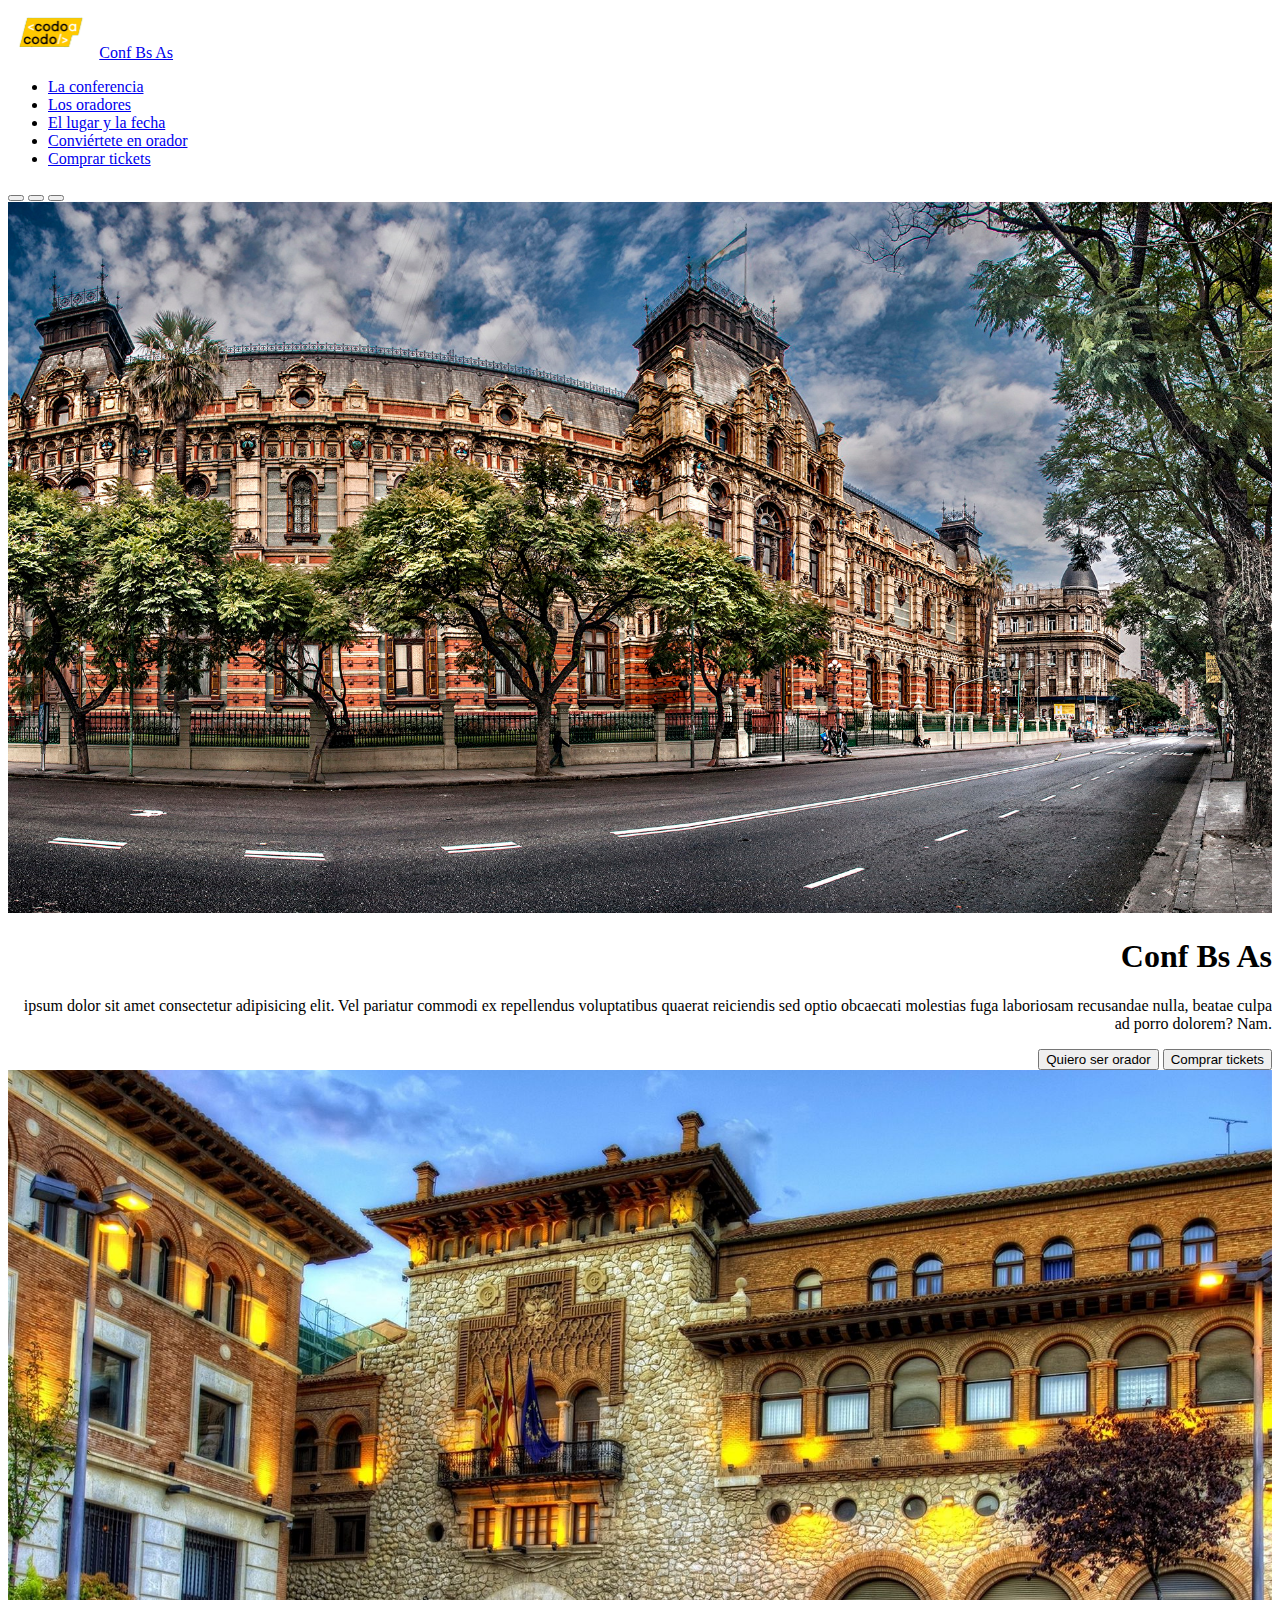
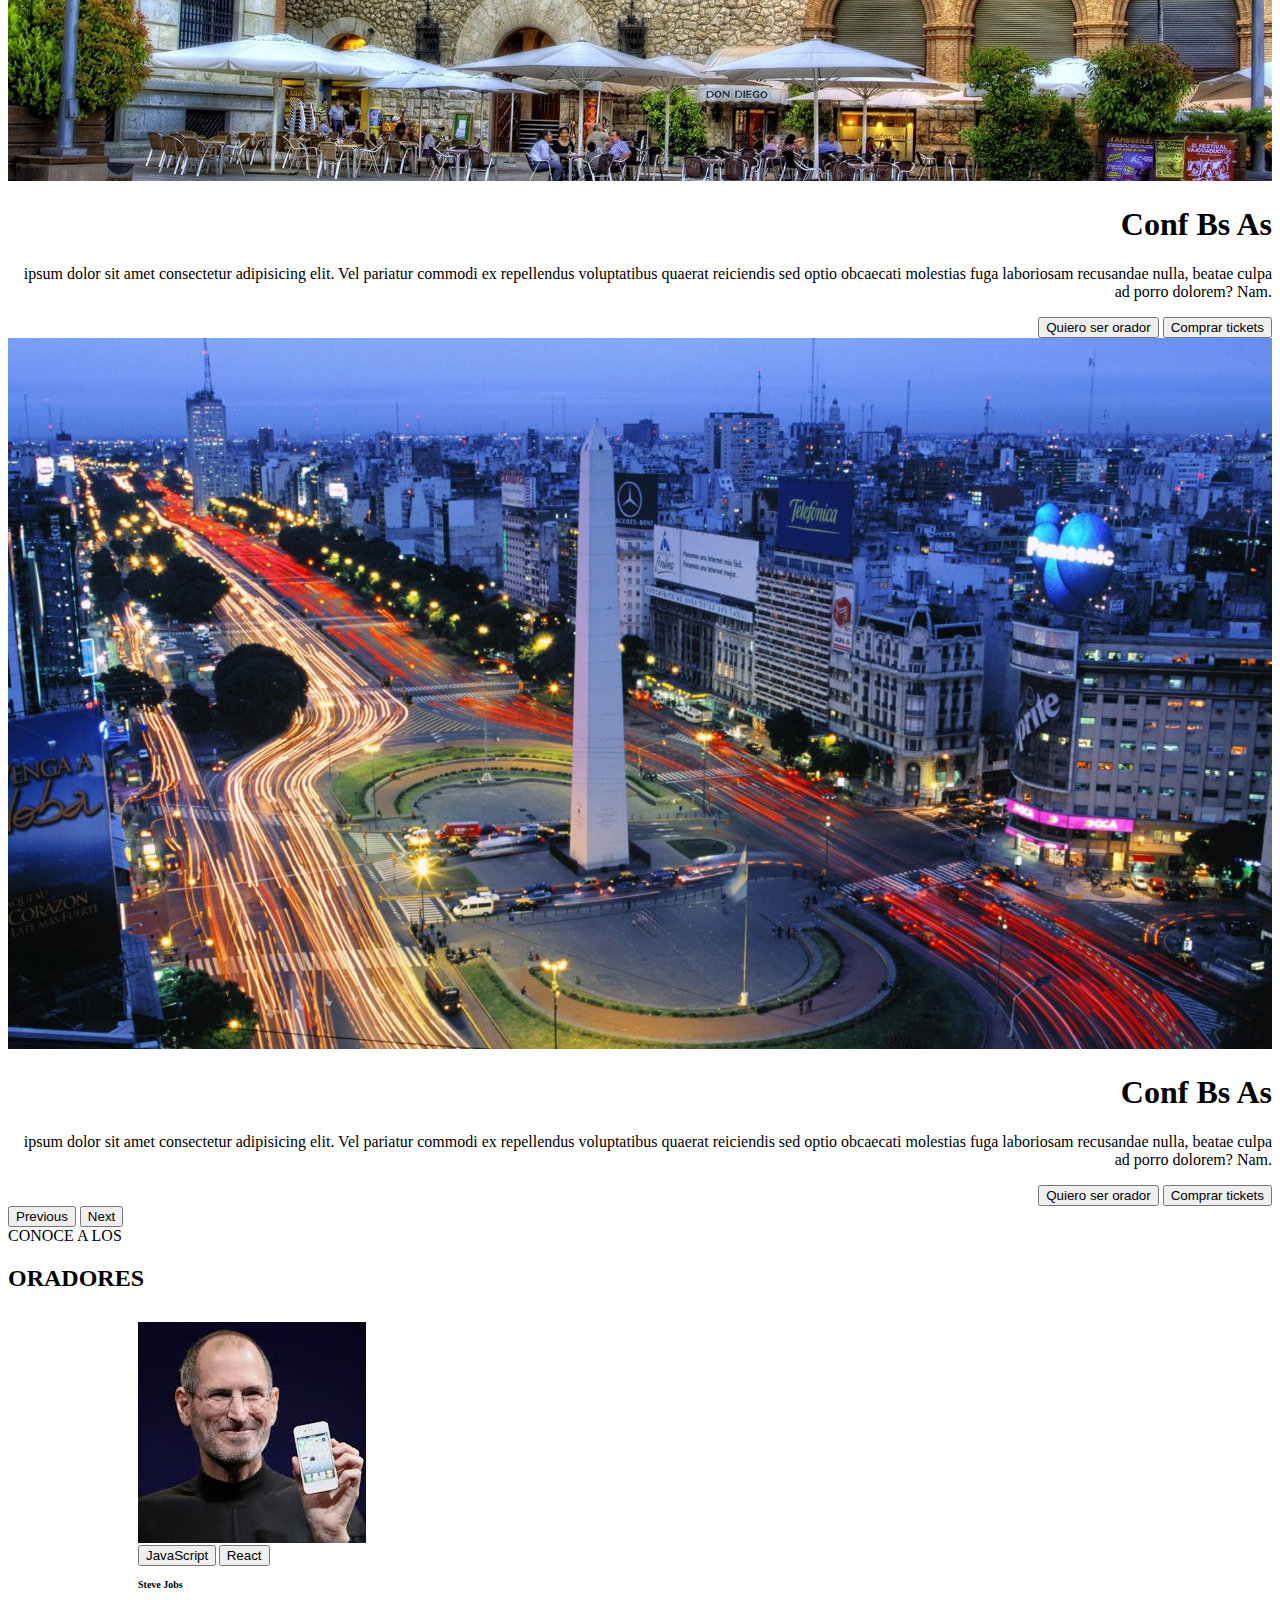
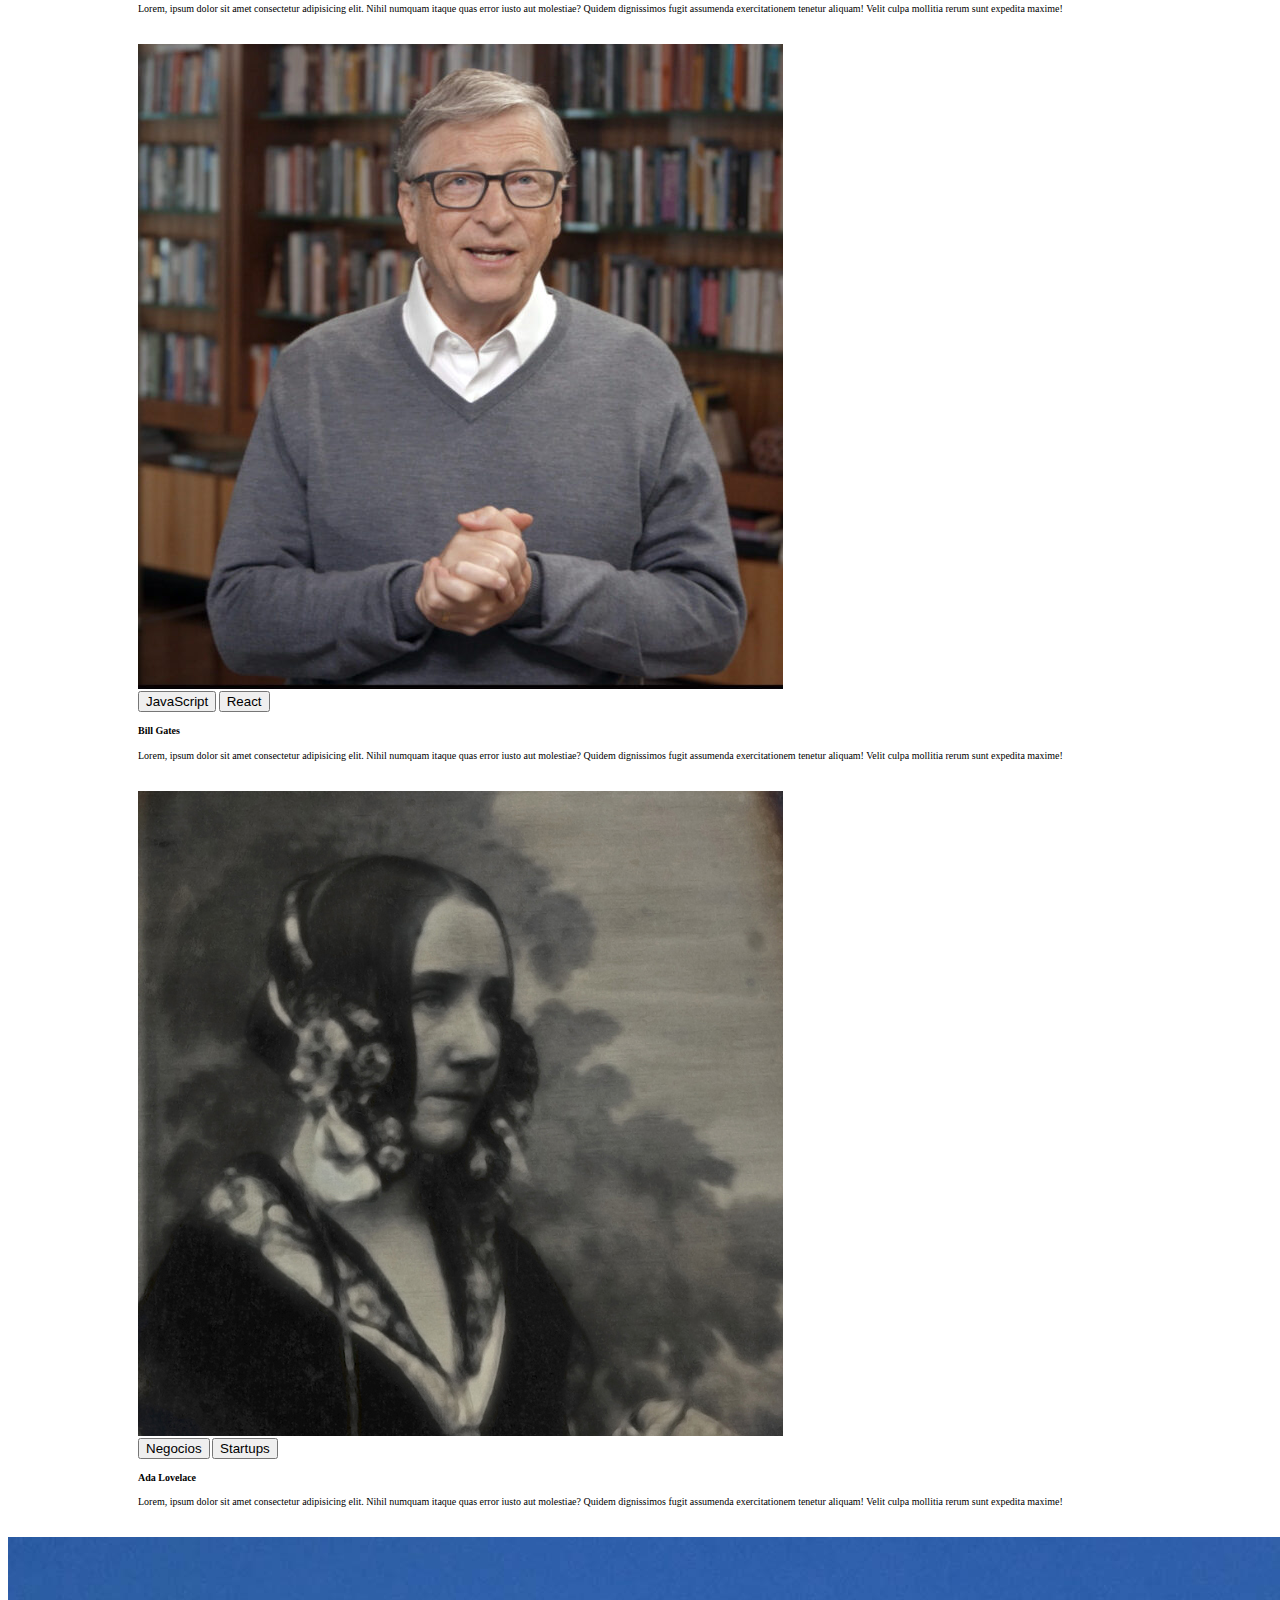
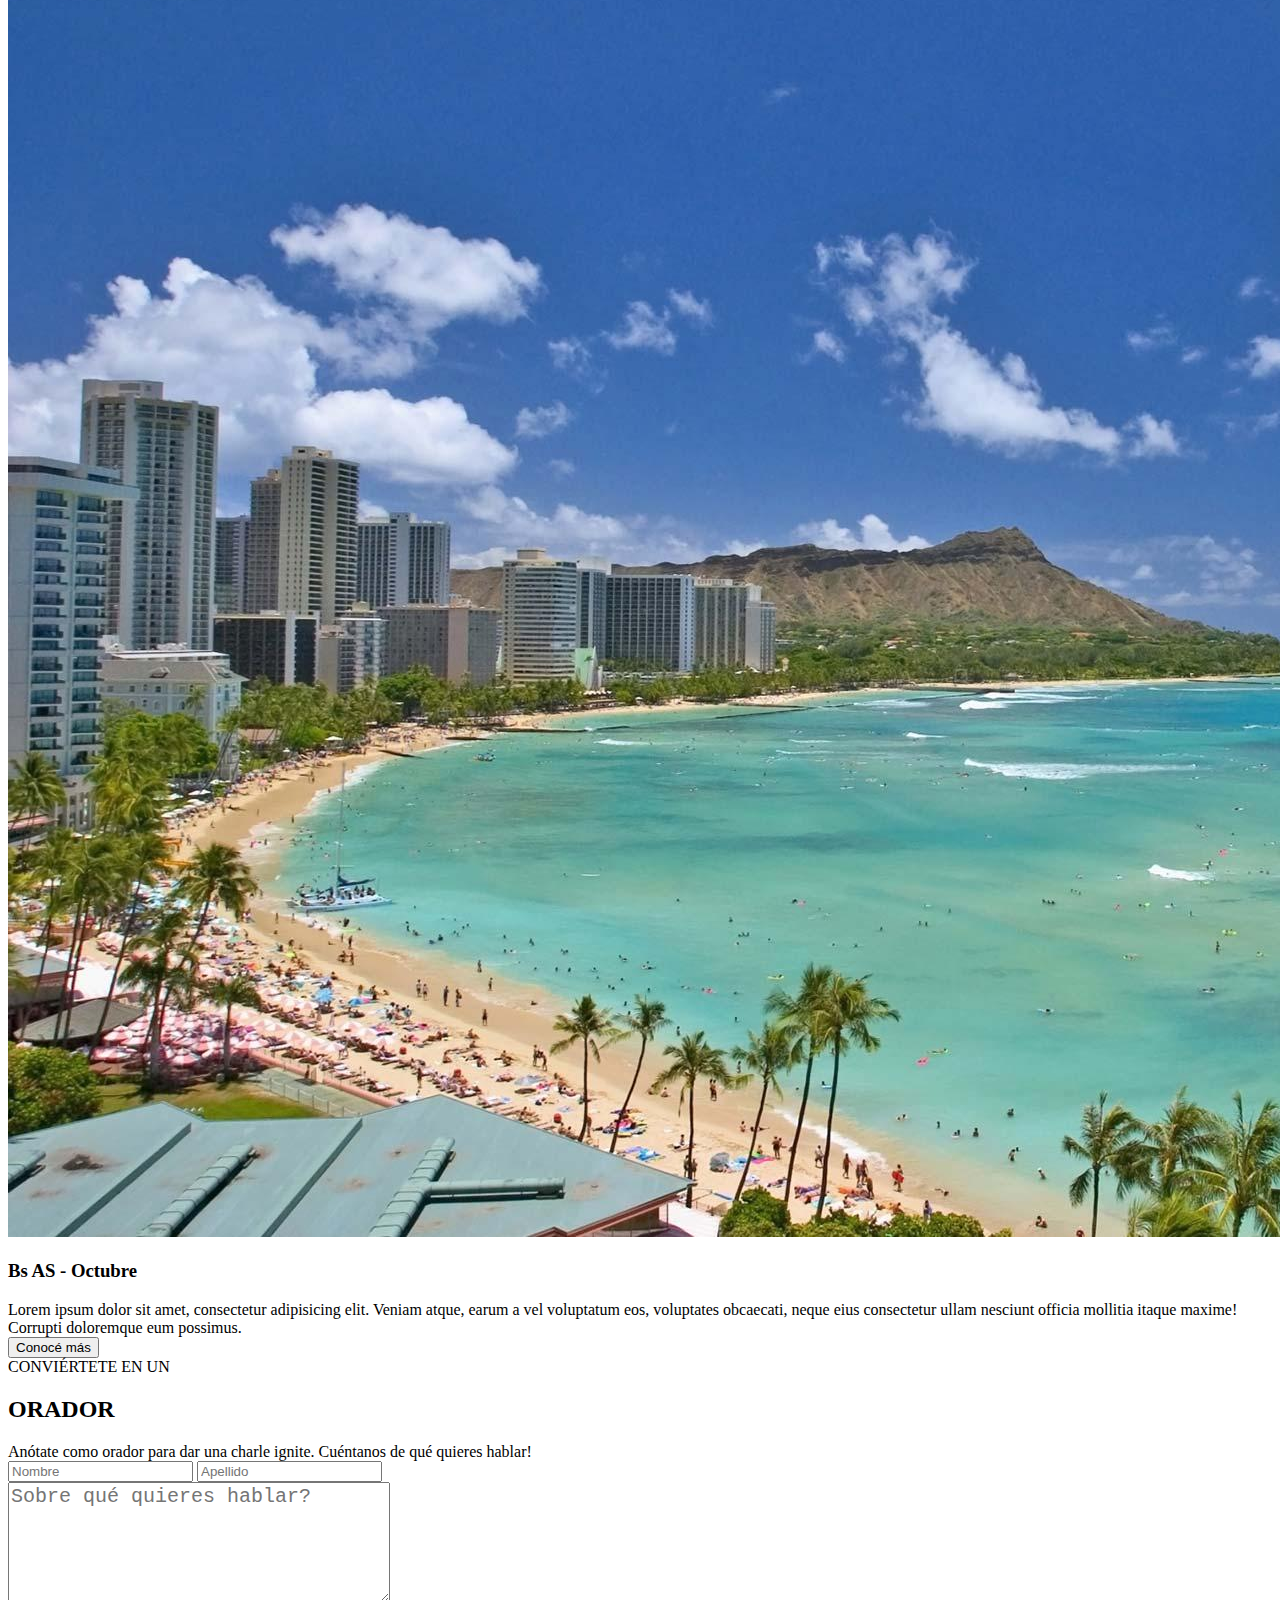
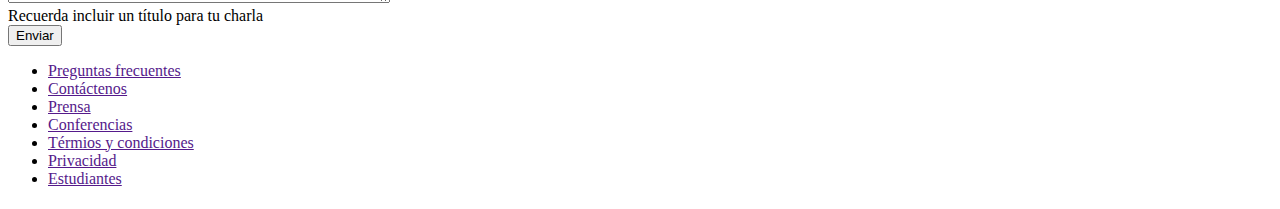
==== index.html @ 4d3449fd "Se agrega Carousel" ====
<!DOCTYPE html>
<html lang="es">

<head>
    <meta charset="UTF-8">
    <meta http-equiv="X-UA-Compatible" content="IE=edge">
    <meta name="viewport" content="width=device-width, initial-scale=1.0">
    <title>Trabajo Práctico Integrador Front End</title>
    <link rel="stylesheet" href="css/style.css">
    <link href="https://cdn.jsdelivr.net/npm/bootstrap@5.3.0-alpha3/dist/css/bootstrap.min.css" rel="stylesheet"
        integrity="sha384-KK94CHFLLe+nY2dmCWGMq91rCGa5gtU4mk92HdvYe+M/SXH301p5ILy+dN9+nJOZ" crossorigin="anonymous">
</head>

<body>
    <header>
        <div>
            <nav class="navbar navbar-expand-sm bg-dark" data-bs-theme="dark" id="menu">
                <div class="container">
                    <div class="d-flex justify-content-start">
                        <img src="img/codoacodo.png" height="50">
                        <a class="navbar-brand" href="#">Conf Bs As</a>
                    </div>
                    <div class="d-flex justify-content-end">
                        <ul class="navbar-nav">
                            <li class="nav-item">
                                <a class="nav-link" aria-current="page" href="#conferencia">La conferencia</a>
                            </li>
                            <li class="nav-item">
                                <a class="nav-link" href="#oradores">Los oradores</a>
                            </li>
                            <li class="nav-item">
                                <a class="nav-link" href="#lugarFecha">El lugar y la fecha</a>
                            </li>
                            <li class="nav-item">
                                <a class="nav-link" href="#inscripcion">Conviértete en orador</a>
                            </li>
                            <li class="nav-item">
                                <a class="nav-link" href="#"><span class="text-success">Comprar tickets</span></a>
                            </li>
                        </ul>
                    </div>
                </div>
            </nav>
        </div>
    </header>

    <div id="conferencia" class="carousel slide">
        <div class="carousel-indicators">
            <button type="button" data-bs-target="#conferencia" data-bs-slide-to="0" class="active" aria-current="true"
                aria-label="Slide 1"></button>
            <button type="button" data-bs-target="#conferencia" data-bs-slide-to="1" aria-label="Slide 2"></button>
            <button type="button" data-bs-target="#conferencia" data-bs-slide-to="2" aria-label="Slide 3"></button>
        </div>
        <div class="carousel-inner">
            <div class="carousel-item active">
                <img src="img/ba1.jpg" class="d-block">
                <div class="carousel-caption d-flex justify-content-end">
                    <div class="justify-content-end">
                        <h1>Conf Bs As</h1>
                        <p>ipsum dolor sit amet consectetur adipisicing elit. Vel pariatur commodi ex repellendus
                            voluptatibus quaerat reiciendis sed optio obcaecati molestias fuga laboriosam recusandae
                            nulla,
                            beatae
                            culpa ad porro dolorem? Nam.
                        </p>
                        <div class="d-inline">
                            <input class="btn btn-outline-light d-inline" type="button" value="Quiero ser orador">
                            <input class="btn btn-success d-inline" type="button" value="Comprar tickets">
                        </div>
                    </div>
                </div>
            </div>
            <div class="carousel-item">
                <img src="img/ba2.jpg" class="d-block w-100">
                <div class="carousel-caption d-flex justify-content-end">
                    <div class="justify-content-end">
                        <h1>Conf Bs As</h1>
                        <p>ipsum dolor sit amet consectetur adipisicing elit. Vel pariatur commodi ex repellendus
                            voluptatibus quaerat reiciendis sed optio obcaecati molestias fuga laboriosam recusandae
                            nulla,
                            beatae
                            culpa ad porro dolorem? Nam.
                        </p>
                        <div class="d-inline">
                            <input class="btn btn-outline-light d-inline" type="button" value="Quiero ser orador">
                            <input class="btn btn-success d-inline" type="button" value="Comprar tickets">
                        </div>
                    </div>
                </div>
            </div>
            <div class="carousel-item">
                <img src="img/ba3.jpg" class="d-block w-100">
                <div class="carousel-caption d-flex justify-content-end">
                    <div class="justify-content-end">
                        <h1>Conf Bs As</h1>
                        <p>ipsum dolor sit amet consectetur adipisicing elit. Vel pariatur commodi ex repellendus
                            voluptatibus quaerat reiciendis sed optio obcaecati molestias fuga laboriosam recusandae
                            nulla,
                            beatae
                            culpa ad porro dolorem? Nam.
                        </p>
                        <div class="d-inline">
                            <input class="btn btn-outline-light d-inline" type="button" value="Quiero ser orador">
                            <input class="btn btn-success d-inline" type="button" value="Comprar tickets">
                        </div>
                    </div>
                </div>
            </div>
        </div>
        <button class="carousel-control-prev" type="button" data-bs-target="#conferencia" data-bs-slide="prev">
            <span class="carousel-control-prev-icon" aria-hidden="true"></span>
            <span class="visually-hidden">Previous</span>
        </button>
        <button class="carousel-control-next" type="button" data-bs-target="#conferencia" data-bs-slide="next">
            <span class="carousel-control-next-icon" aria-hidden="true"></span>
            <span class="visually-hidden">Next</span>
        </button>
    </div>


    <div id="oradores" class="mt-5">
        <div class="text-center">
            CONOCE A LOS
            <h2>ORADORES</h2>
        </div>
        <div class="card-group" id="tarjetas">
            <div class="card border text-left">
                <img src="img/steve.jpg" class="card-img-top w-auto" alt="Steve Jobs">
                <div class="card-body">
                    <div class="card-text">
                        <div class="d-inline">
                            <input class="btn btn-warning btn-sm" type="button" value="JavaScript">
                            <input class="btn btn-info btn-sm" type="button" value="React">
                        </div>
                        <div>
                            <h4>Steve Jobs</h4>
                            Lorem, ipsum dolor sit amet consectetur adipisicing elit. Nihil numquam itaque quas error
                            iusto aut molestiae? Quidem dignissimos fugit assumenda exercitationem tenetur aliquam!
                            Velit culpa mollitia rerum sunt expedita maxime!
                        </div>
                    </div>
                </div>
            </div>

            <div class="card text-left">
                <img src="img/bill.jpg" class="card-img-top w-auto" alt="Bill Gates">
                <div class="card-body">
                    <div class="card-text">
                        <div class="d-inline">
                            <input class="btn btn-warning btn-sm" type="button" value="JavaScript">
                            <input class="btn btn-info btn-sm" type="button" value="React">
                        </div>
                        <div>
                            <h4>Bill Gates</h4>
                            Lorem, ipsum dolor sit amet consectetur adipisicing elit. Nihil numquam itaque quas error
                            iusto aut molestiae? Quidem dignissimos fugit assumenda exercitationem tenetur aliquam!
                            Velit culpa mollitia rerum sunt expedita maxime!
                        </div>
                    </div>
                </div>
            </div>

            <div class="card text-left">
                <img src="img/ada.jpeg" class="card-img-top w-auto" alt="Ada Lovelace">
                <div class="card-body">
                    <div class="card-text">
                        <div class="d-inline">
                            <input class="btn btn-secondary btn-sm" type="button" value="Negocios">
                            <input class="btn btn-danger btn-sm" type="button" value="Startups">
                        </div>
                        <div>
                            <h4>Ada Lovelace</h4>
                            Lorem, ipsum dolor sit amet consectetur adipisicing elit. Nihil numquam itaque quas error
                            iusto aut molestiae? Quidem dignissimos fugit assumenda exercitationem tenetur aliquam!
                            Velit culpa mollitia rerum sunt expedita maxime!
                        </div>
                    </div>
                </div>
            </div>
        </div>
    </div>

    <div id="lugarFecha">
        <div class="d-flex justify-content-center mt-5">
            <div class="">
                <img src="img/honolulu.jpg" class="img-fluid w-100 h7-5">
            </div>
            <div class="bg-secondary text-white p-3">
                <h3>Bs AS - Octubre</h3>
                <div>
                    Lorem ipsum dolor sit amet, consectetur adipisicing elit. Veniam atque, earum a vel voluptatum eos,
                    voluptates obcaecati, neque eius consectetur ullam nesciunt officia mollitia itaque maxime! Corrupti
                    doloremque eum possimus.
                </div>
                <input type="button" class="btn btn-outline-light mt-3" value="Conocé más">
            </div>
        </div>
    </div>

    <div id="inscripcion" class=" w-75 mx-auto mt-3">
        <div class="text-center">
            CONVIÉRTETE EN UN
            <h2>ORADOR</h2>
            Anótate como orador para dar una <span>charle ignite</span>. Cuéntanos de qué quieres hablar!
        </div>
        <form action="" method="post">
            <div class="form-control">
                <div class="d-inline-flex w-100">
                    <input type="text" class="form-control m-1" id="nombre" name="nombre" placeholder="Nombre">
                    <input type="text" class="form-control m-1" id="apellido" name="apellido" placeholder="Apellido">
                </div>
                <textarea class="form form-control m-1" name="tema" id="tema" cols="30" rows="5"
                    placeholder="Sobre qué quieres hablar?"></textarea>
                <div class="form-text">Recuerda incluir un título para tu charla</div>
                <input type="button" class="btn btn-success form-control m-1" value="Enviar">
            </div>
        </form>
    </div>
    <footer>
        <div class="navbar navbar-expand-lg bg-body-tertiary" data-bs-theme="dark">
            <div class="container-fluid">
                <ul class="navbar-nav me-auto mb-2 mx-auto">
                    <li class="nav-item">
                        <a class="nav-link mx-2" href="">Preguntas frecuentes</a>
                    </li>
                    <li class="nav-item">
                        <a class="nav-link mx-2" href="">Contáctenos</a>
                    </li>
                    <li class="nav-item">
                        <a class="nav-link mx-2" href="">Prensa</a>
                    </li>
                    <li class="nav-item">
                        <a class="nav-link mx-2" href="">Conferencias</a>
                    </li>
                    <li class="nav-item">
                        <a class="nav-link mx-2" href="">Térmios y condiciones</a>
                    </li>
                    <li class="nav-item">
                        <a class="nav-link mx-2" href="">Privacidad</a>
                    </li>
                    <li class="nav-item">
                        <a class="nav-link mx-2" href="">Estudiantes</a>
                    </li>
                </ul>
            </div>
        </div>
    </footer>
    <script src="https://cdn.jsdelivr.net/npm/bootstrap@5.3.0-alpha3/dist/js/bootstrap.bundle.min.js"
        integrity="sha384-ENjdO4Dr2bkBIFxQpeoTz1HIcje39Wm4jDKdf19U8gI4ddQ3GYNS7NTKfAdVQSZe"
        crossorigin="anonymous"></script>
</body>

</html>
---- css/style.css ----
.carousel{
    display: block;
    overflow: hidden;
}

.carousel img {
    width: 100%;
    box-shadow: black;
}

.carousel-caption {
    position: relative;
    text-align: right !important;
    top: 50%;
}

#tarjetas {
    height: auto;
    margin-left: 100px;
    margin-right: 100px;
}

.card {
    margin: 30px;
    font-size: x-small;
}

#tema {
    font-size: x-large;
}
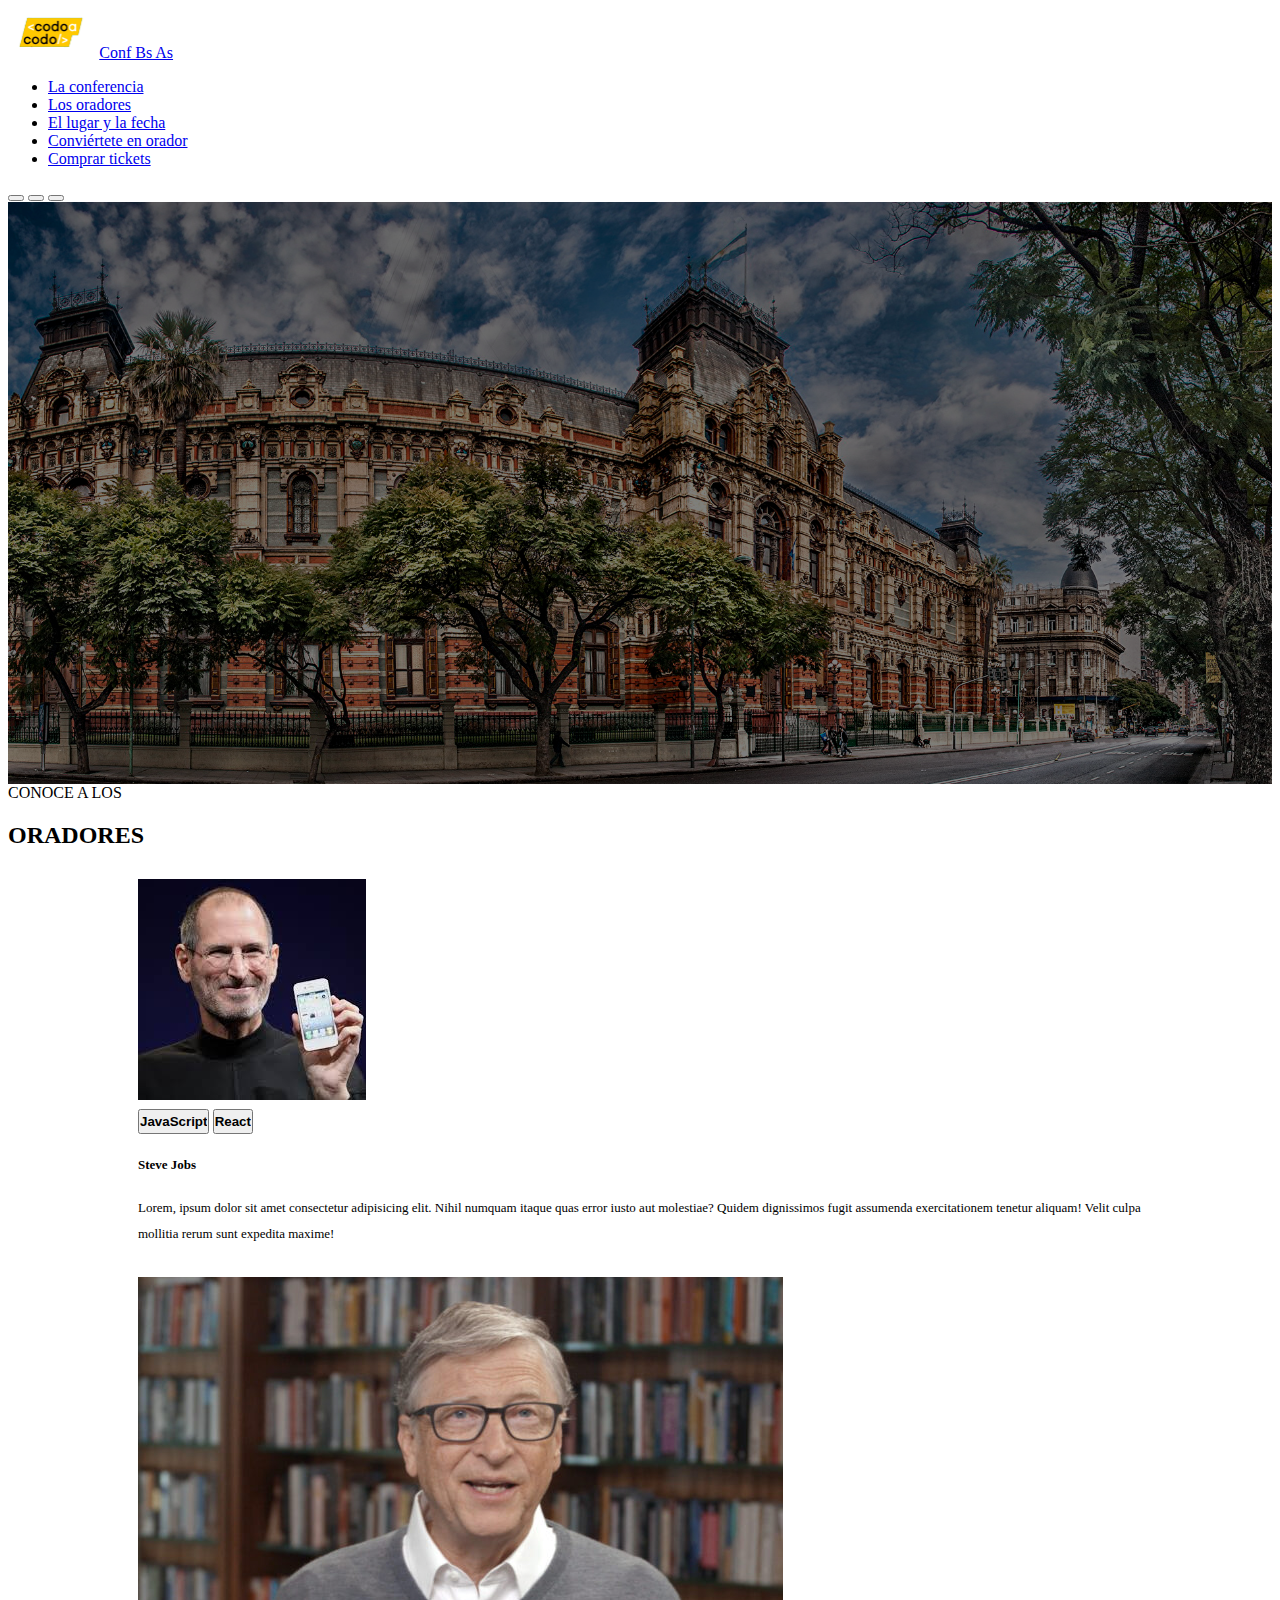
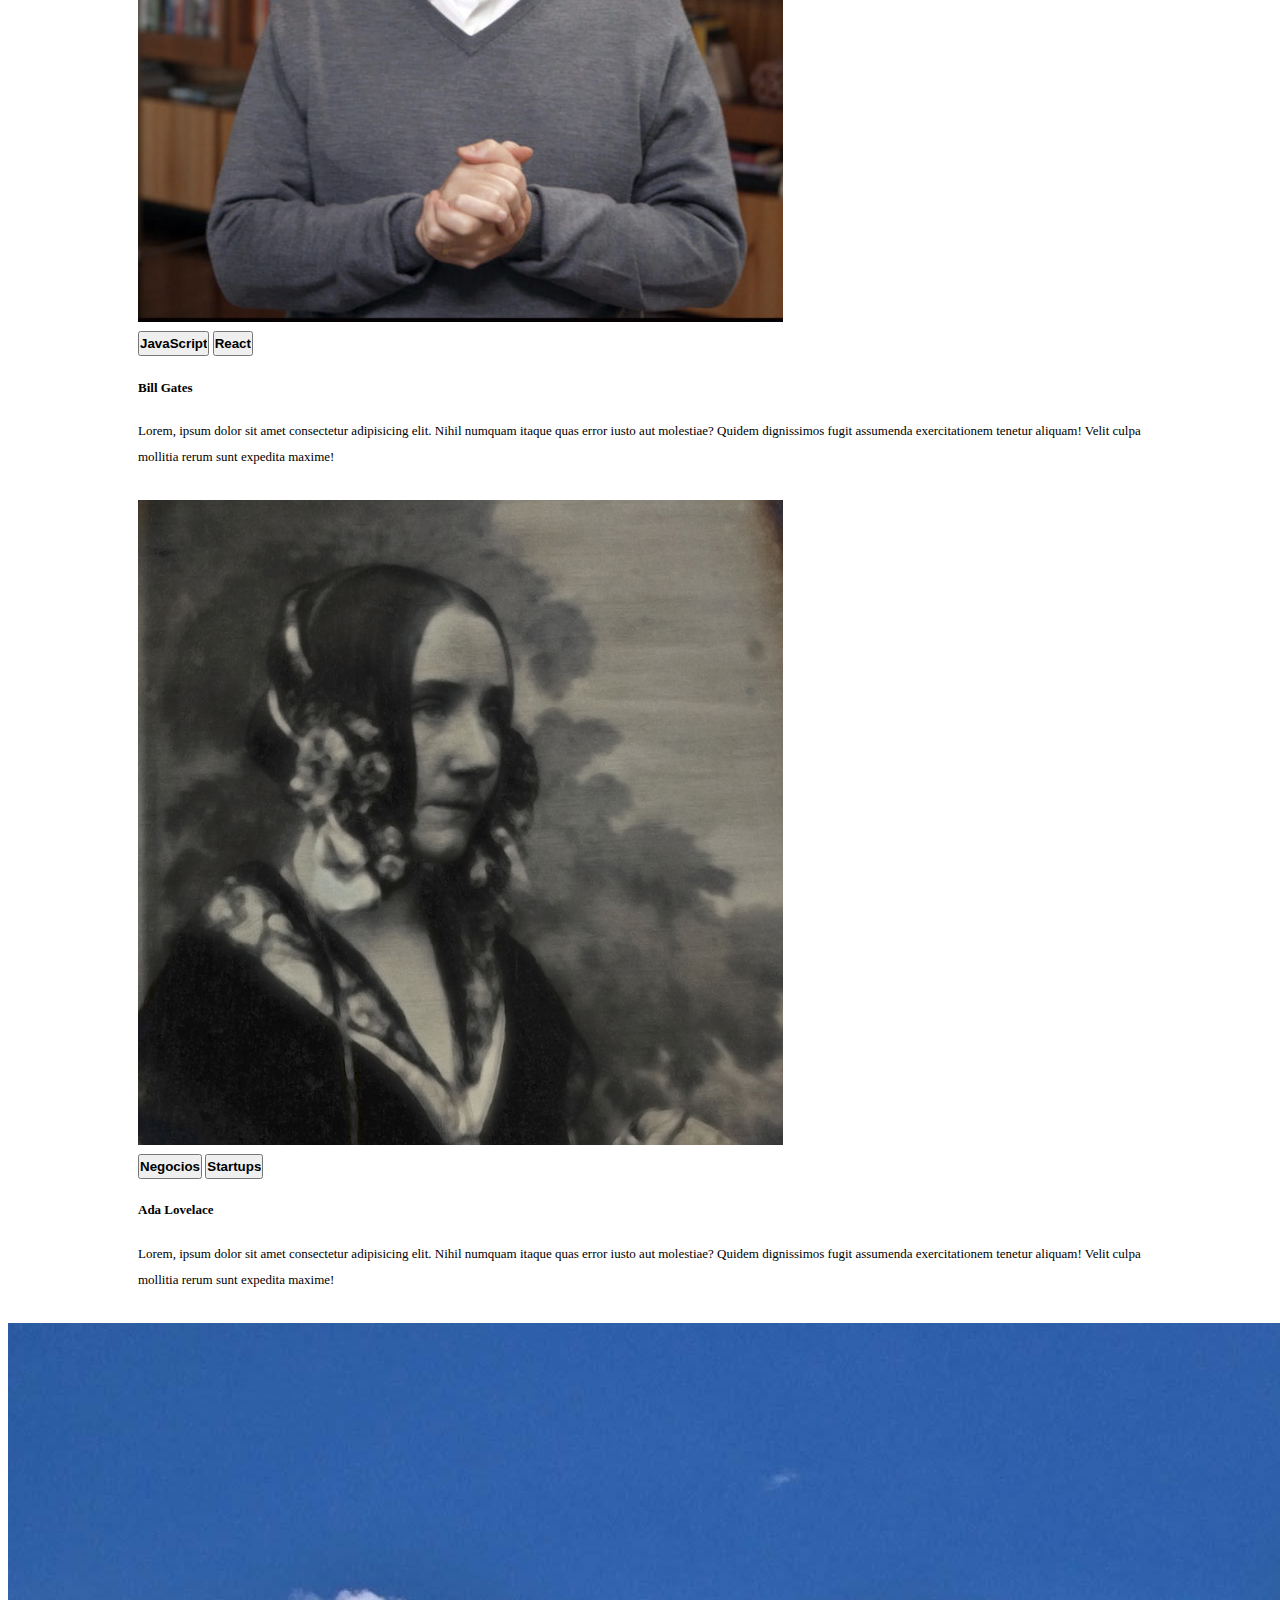
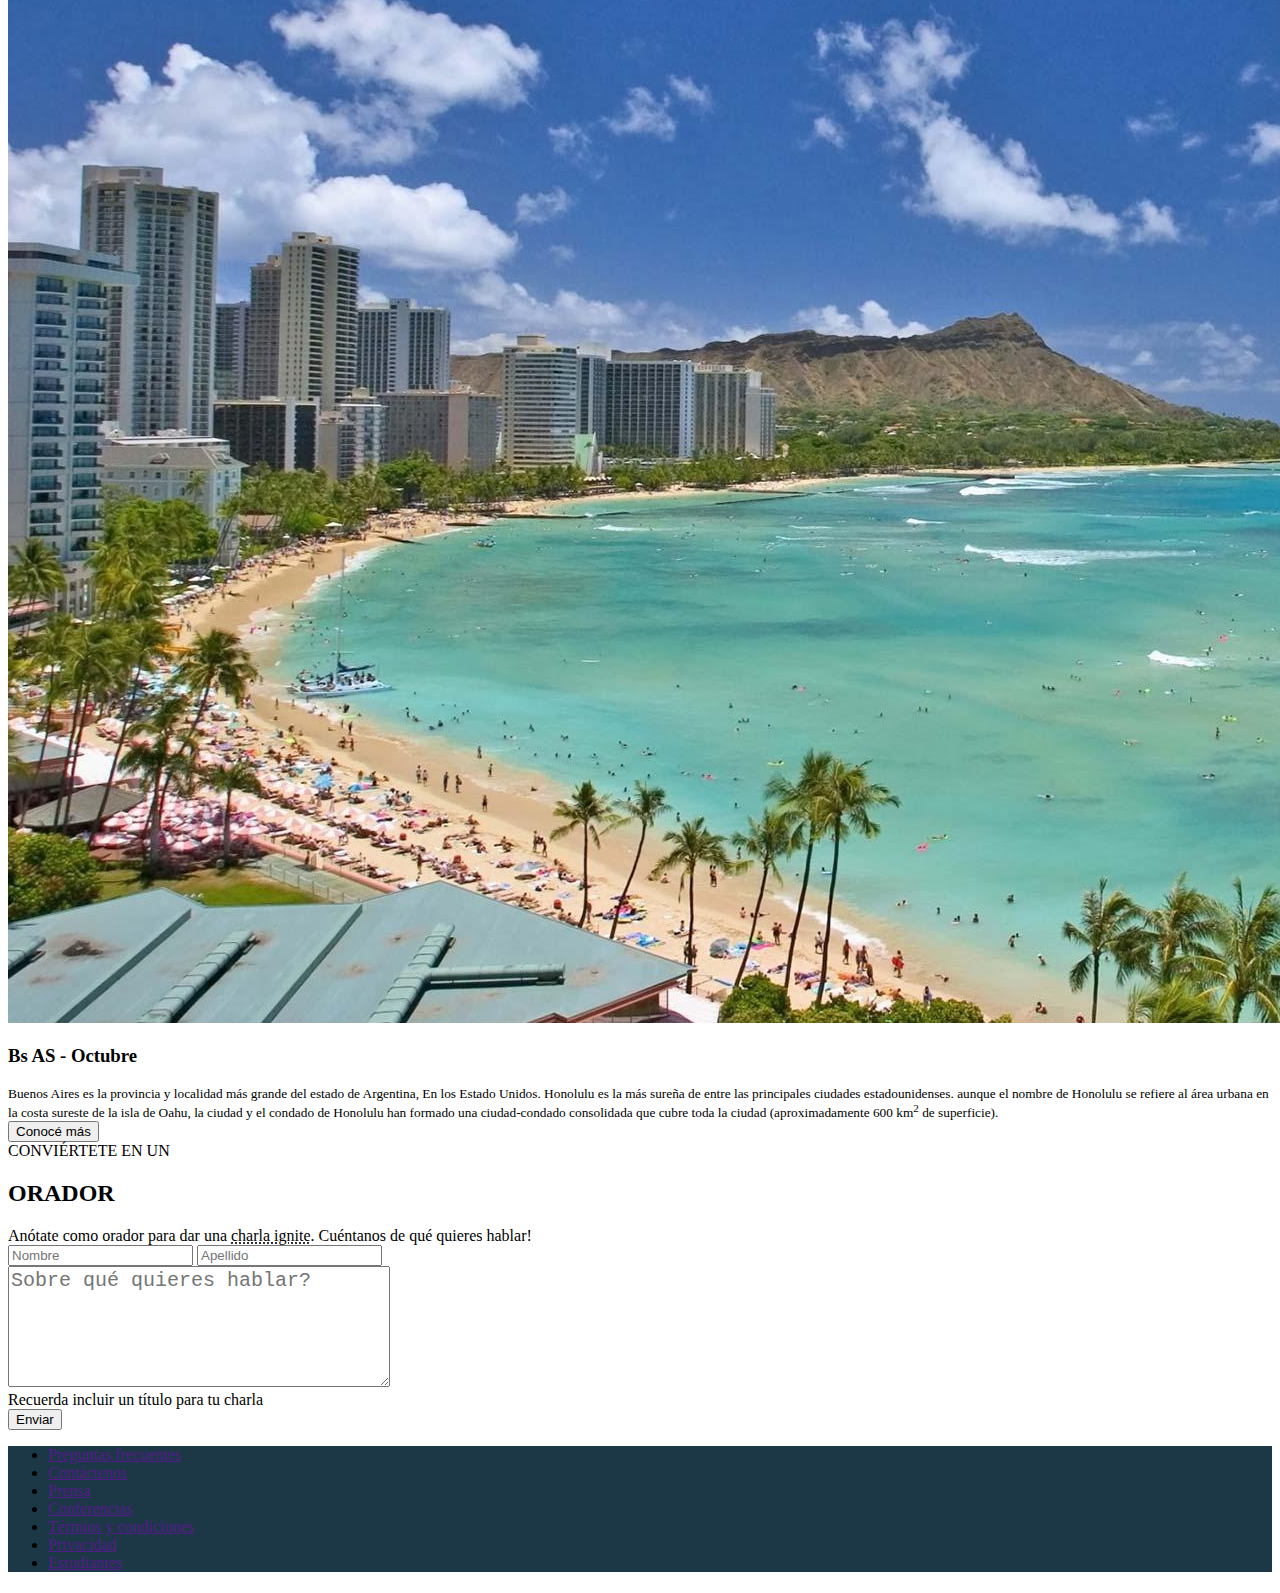
==== commit b599fd3e: "Textos actualizados" ====
--- a/index.html
+++ b/index.html
@@ -57,11 +57,11 @@
                 <div class="carousel-caption d-flex justify-content-end">
                     <div class="justify-content-end">
                         <h1>Conf Bs As</h1>
-                        <p>ipsum dolor sit amet consectetur adipisicing elit. Vel pariatur commodi ex repellendus
-                            voluptatibus quaerat reiciendis sed optio obcaecati molestias fuga laboriosam recusandae
-                            nulla,
-                            beatae
-                            culpa ad porro dolorem? Nam.
+                        <p>
+                            Bs As llega por primera vez a Argentina. Un evento para compartir con nuestra comunidad el
+                            conocimiento y experiencia de los expertos que están creando el futuro de Internet. Ven a
+                            conocer a miembros del evento, a otros estudiantes de Codo a Codo y los oradores de primer
+                            nivel que tenemos para ti. Te esperamos!
                         </p>
                         <div class="d-inline">
                             <input class="btn btn-outline-light d-inline" type="button" value="Quiero ser orador">
@@ -75,11 +75,11 @@
                 <div class="carousel-caption d-flex justify-content-end">
                     <div class="justify-content-end">
                         <h1>Conf Bs As</h1>
-                        <p>ipsum dolor sit amet consectetur adipisicing elit. Vel pariatur commodi ex repellendus
-                            voluptatibus quaerat reiciendis sed optio obcaecati molestias fuga laboriosam recusandae
-                            nulla,
-                            beatae
-                            culpa ad porro dolorem? Nam.
+                        <p>
+                            Bs As llega por primera vez a Argentina. Un evento para compartir con nuestra comunidad el
+                            conocimiento y experiencia de los expertos que están creando el futuro de Internet. Ven a
+                            conocer a miembros del evento, a otros estudiantes de Codo a Codo y los oradores de primer
+                            nivel que tenemos para ti. Te esperamos!
                         </p>
                         <div class="d-inline">
                             <input class="btn btn-outline-light d-inline" type="button" value="Quiero ser orador">
@@ -93,11 +93,11 @@
                 <div class="carousel-caption d-flex justify-content-end">
                     <div class="justify-content-end">
                         <h1>Conf Bs As</h1>
-                        <p>ipsum dolor sit amet consectetur adipisicing elit. Vel pariatur commodi ex repellendus
-                            voluptatibus quaerat reiciendis sed optio obcaecati molestias fuga laboriosam recusandae
-                            nulla,
-                            beatae
-                            culpa ad porro dolorem? Nam.
+                        <p>
+                            Bs As llega por primera vez a Argentina. Un evento para compartir con nuestra comunidad el
+                            conocimiento y experiencia de los expertos que están creando el futuro de Internet. Ven a
+                            conocer a miembros del evento, a otros estudiantes de Codo a Codo y los oradores de primer
+                            nivel que tenemos para ti. Te esperamos!
                         </p>
                         <div class="d-inline">
                             <input class="btn btn-outline-light d-inline" type="button" value="Quiero ser orador">
@@ -182,29 +182,31 @@
 
     <div id="lugarFecha">
         <div class="d-flex justify-content-center mt-5">
-            <div class="">
-                <img src="img/honolulu.jpg" class="img-fluid w-100 h7-5">
+            <div class="col-6">
+                <img src="img/honolulu.jpg" class="img-fluid w-100">
             </div>
             <div class="bg-secondary text-white p-3">
                 <h3>Bs AS - Octubre</h3>
-                <div>
-                    Lorem ipsum dolor sit amet, consectetur adipisicing elit. Veniam atque, earum a vel voluptatum eos,
-                    voluptates obcaecati, neque eius consectetur ullam nesciunt officia mollitia itaque maxime! Corrupti
-                    doloremque eum possimus.
+                <div id="descripcion">
+                    Buenos Aires es la provincia y localidad más grande del estado de Argentina, En los Estado Unidos.
+                    Honolulu es la más sureña de entre las principales ciudades estadounidenses. aunque el nombre de
+                    Honolulu se refiere al área urbana en la costa sureste de la isla de Oahu, la ciudad y el condado de
+                    Honolulu han formado una ciudad-condado consolidada que cubre toda la ciudad (aproximadamente 600
+                    km<sup>2</sup> de superficie).
                 </div>
                 <input type="button" class="btn btn-outline-light mt-3" value="Conocé más">
             </div>
         </div>
     </div>
 
-    <div id="inscripcion" class=" w-75 mx-auto mt-3">
+    <div id="inscripcion" class=" w-75 mx-auto m-5">
         <div class="text-center">
             CONVIÉRTETE EN UN
             <h2>ORADOR</h2>
-            Anótate como orador para dar una <span>charle ignite</span>. Cuéntanos de qué quieres hablar!
+            Anótate como orador para dar una <span>charla ignite</span>. Cuéntanos de qué quieres hablar!
         </div>
         <form action="" method="post">
-            <div class="form-control">
+            <div class="form">
                 <div class="d-inline-flex w-100">
                     <input type="text" class="form-control m-1" id="nombre" name="nombre" placeholder="Nombre">
                     <input type="text" class="form-control m-1" id="apellido" name="apellido" placeholder="Apellido">
@@ -217,7 +219,7 @@
         </form>
     </div>
     <footer>
-        <div class="navbar navbar-expand-lg bg-body-tertiary" data-bs-theme="dark">
+        <div id="footer" class="navbar navbar-expand-lg bg-body-tertiary" data-bs-theme="dark">
             <div class="container-fluid">
                 <ul class="navbar-nav me-auto mb-2 mx-auto">
                     <li class="nav-item">
--- a/css/style.css
+++ b/css/style.css
@@ -1,11 +1,12 @@
 .carousel{
-    display: block;
+    height: 600px;
     overflow: hidden;
 }
 
 .carousel img {
     width: 100%;
-    box-shadow: black;
+    object-fit: cover;
+    filter: brightness(50%);
 }
 
 .carousel-caption {
@@ -22,9 +23,33 @@
 
 .card {
     margin: 30px;
-    font-size: x-small;
+    font-size: small;
+    line-height: 2;
+}
+
+.btn-sm
+{
+    height: 25px;
+    padding: 0;
+    font-weight: bold !important;
 }
 
 #tema {
     font-size: x-large;
+}
+
+#descripcion
+{
+    font-size: smaller;
+}
+
+#inscripcion span
+{
+    text-decoration: underline;
+    text-decoration-style: dotted;
+}
+
+#footer
+{
+    background-color: #1c3846 !important;
 }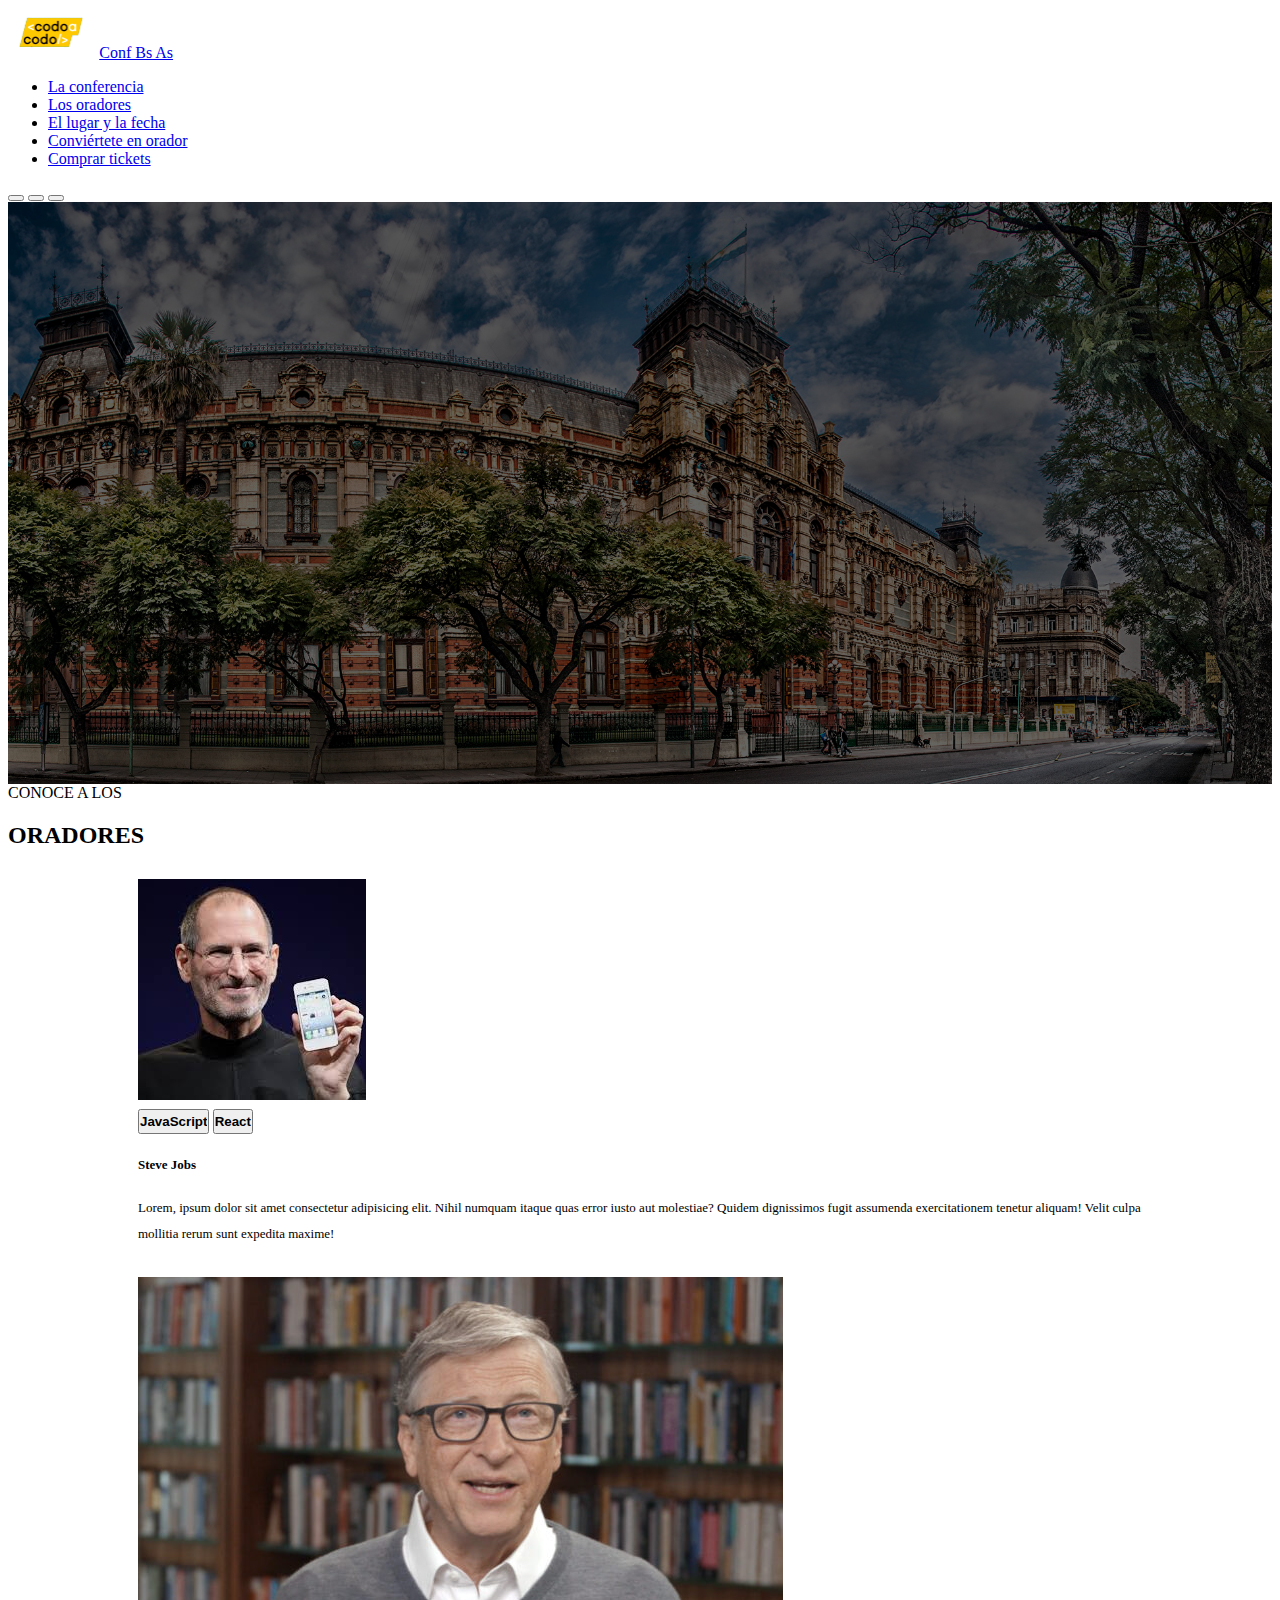
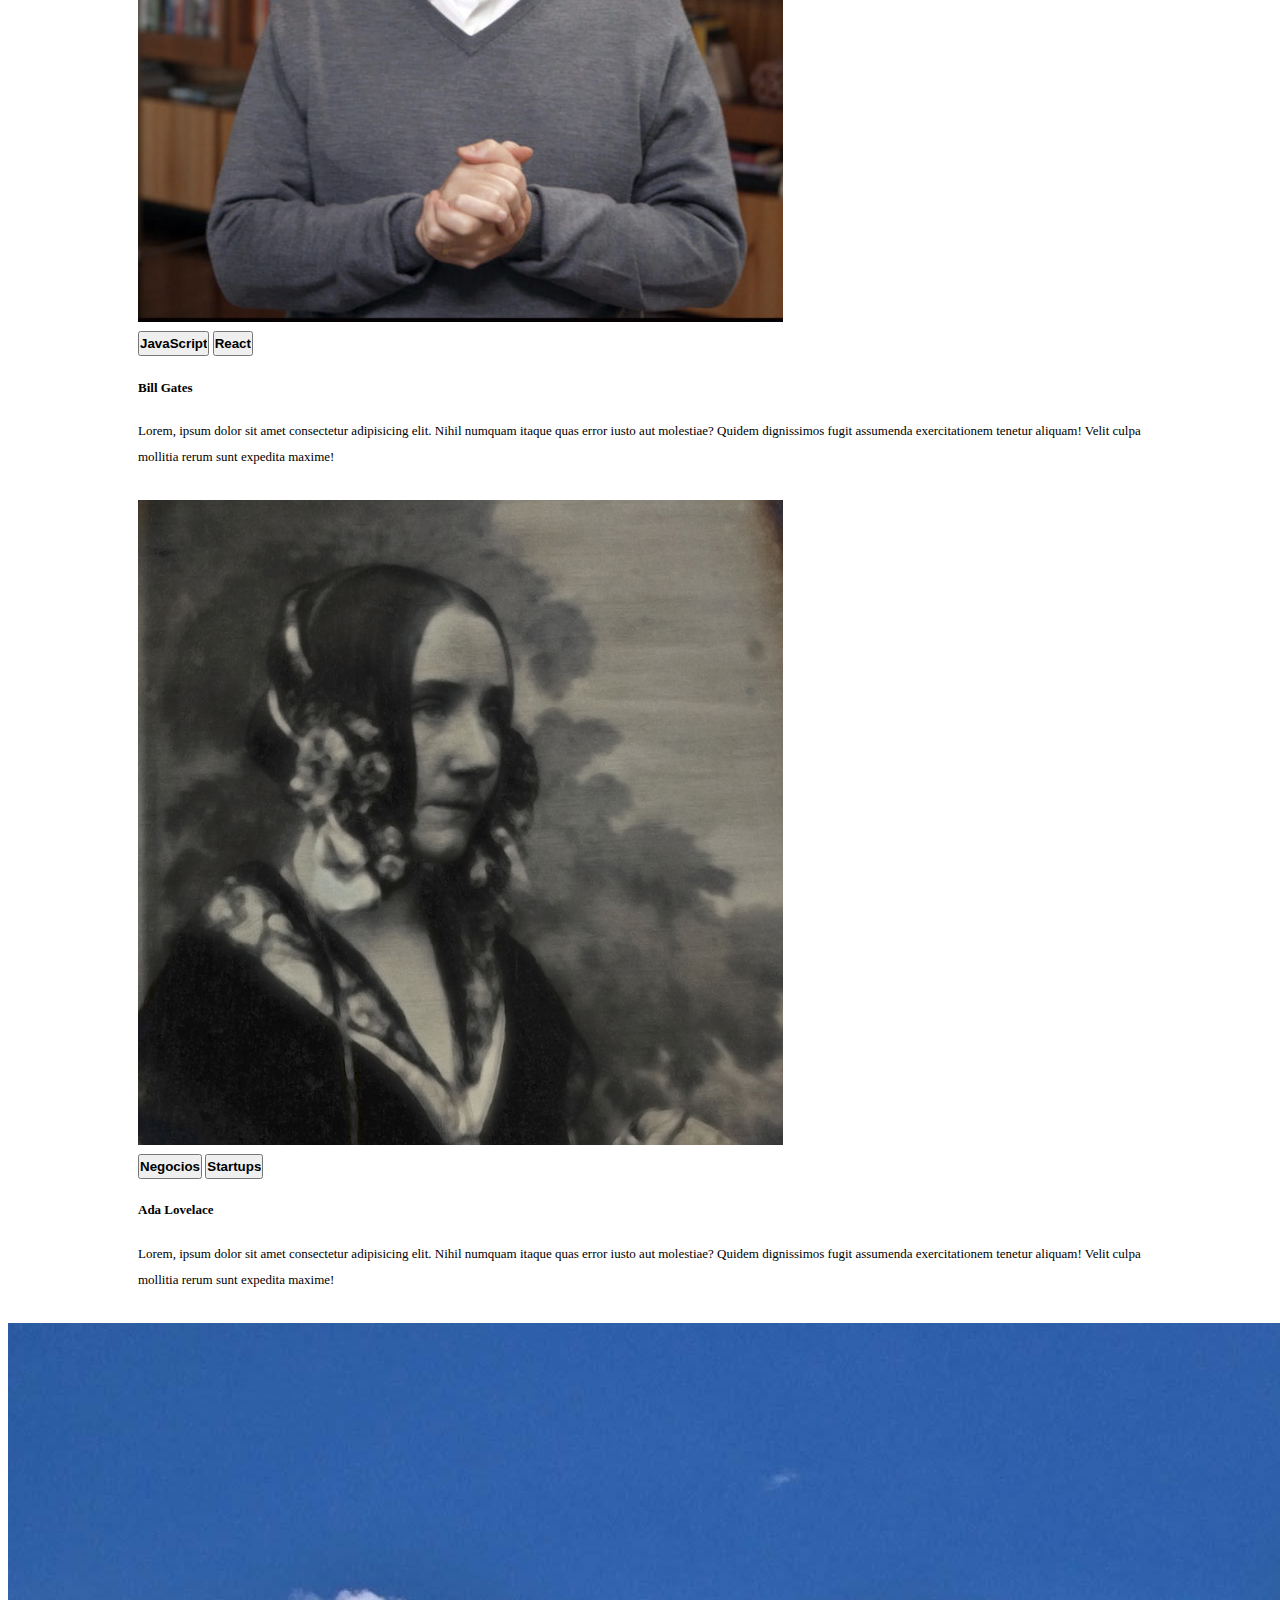
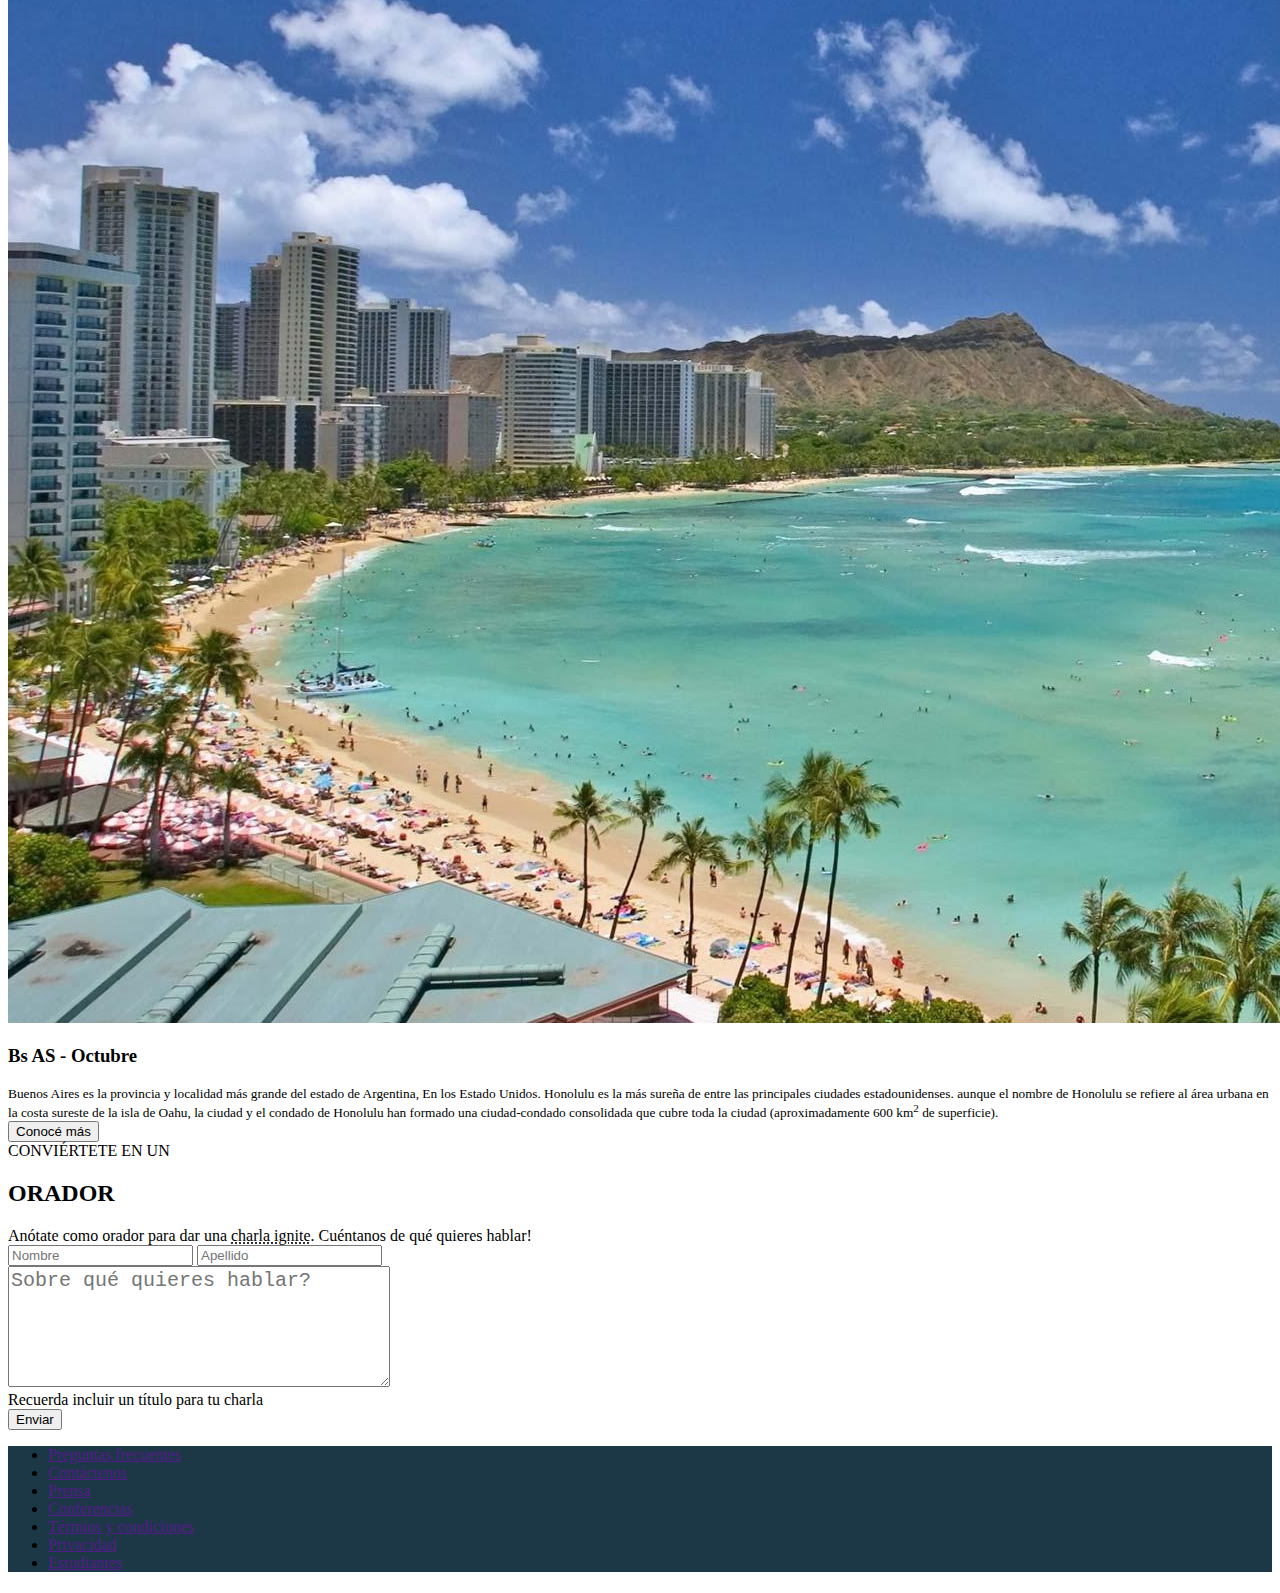
==== commit 2708b5ee: "Textos actualizados" ====
--- a/index.html
+++ b/index.html
@@ -221,7 +221,7 @@
     <footer>
         <div id="footer" class="navbar navbar-expand-lg bg-body-tertiary" data-bs-theme="dark">
             <div class="container-fluid">
-                <ul class="navbar-nav me-auto mb-2 mx-auto">
+                <ul class="navbar-nav mb-2 mx-auto">
                     <li class="nav-item">
                         <a class="nav-link mx-2" href="">Preguntas frecuentes</a>
                     </li>
--- a/css/style.css
+++ b/css/style.css
@@ -6,13 +6,13 @@
 .carousel img {
     width: 100%;
     object-fit: cover;
-    filter: brightness(50%);
+    filter: brightness(40%);
 }
 
 .carousel-caption {
     position: relative;
     text-align: right !important;
-    top: 50%;
+    top: 25%;
 }
 
 #tarjetas {
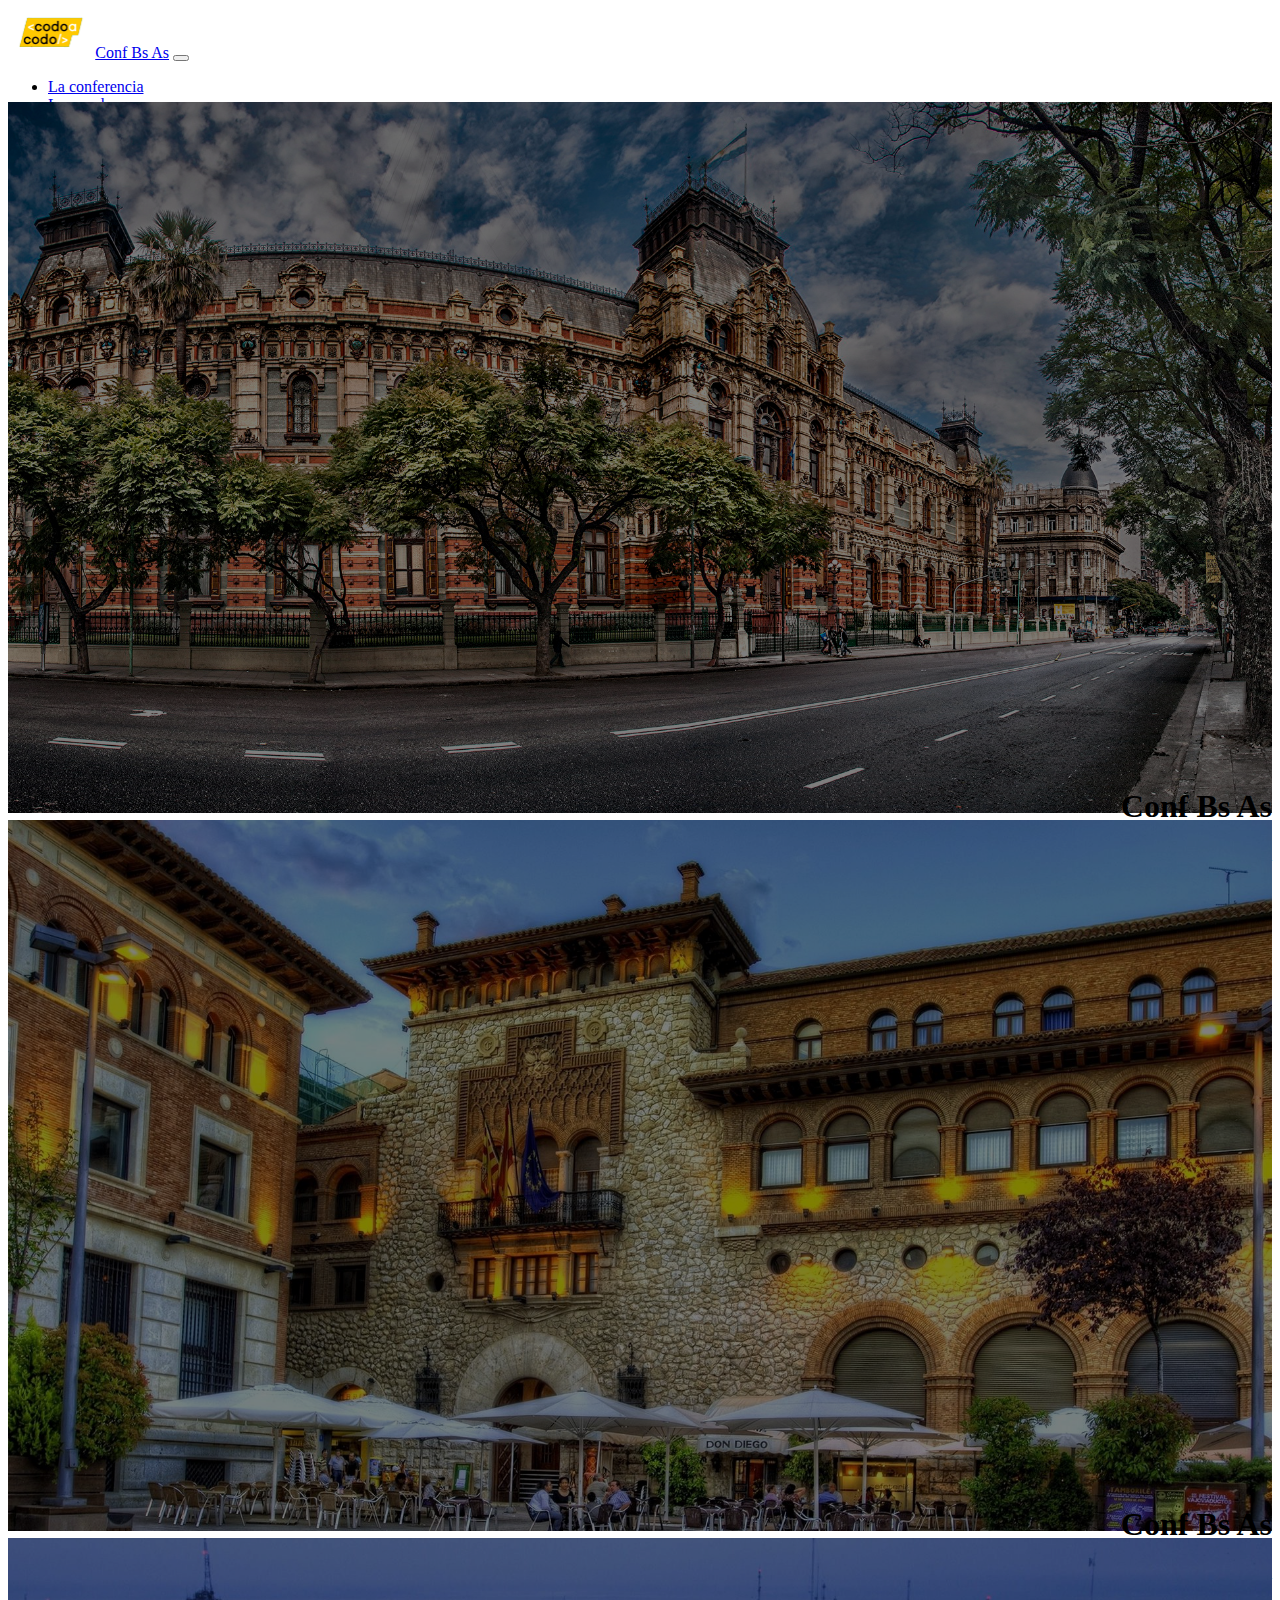
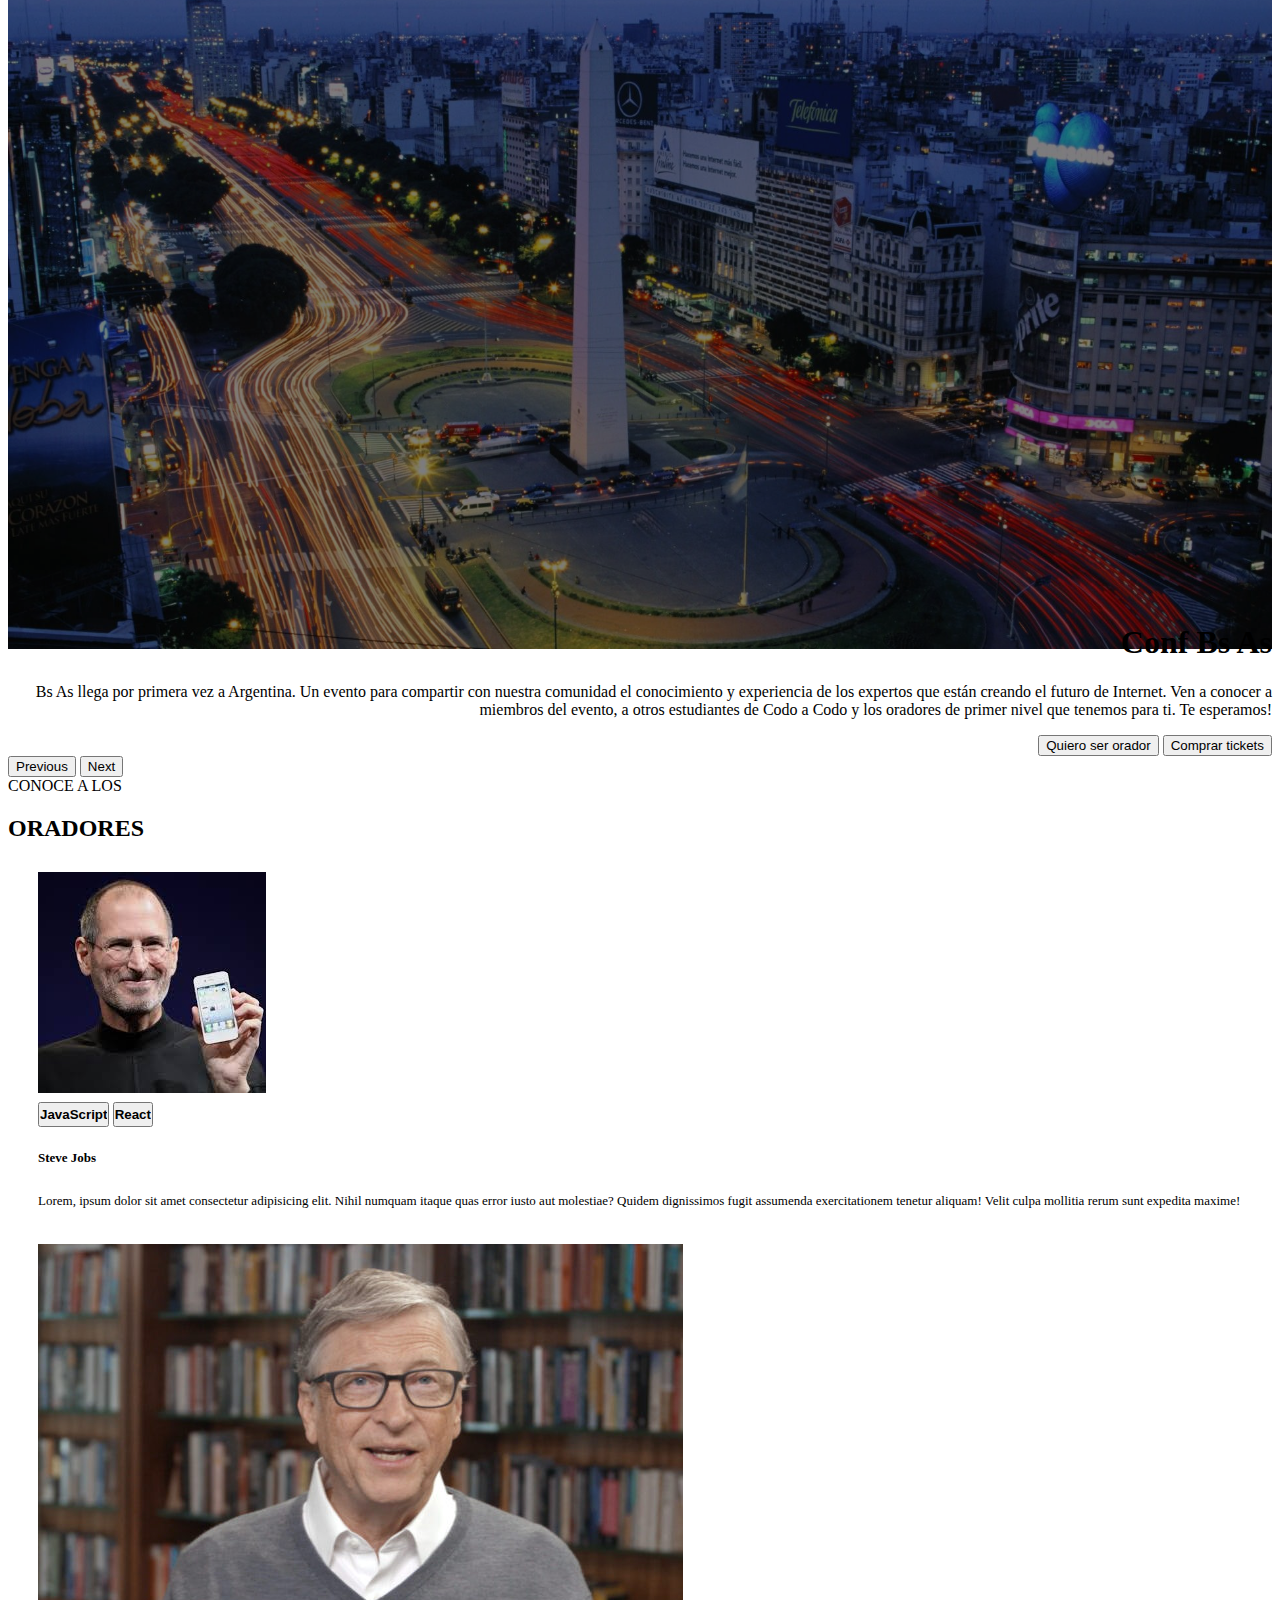
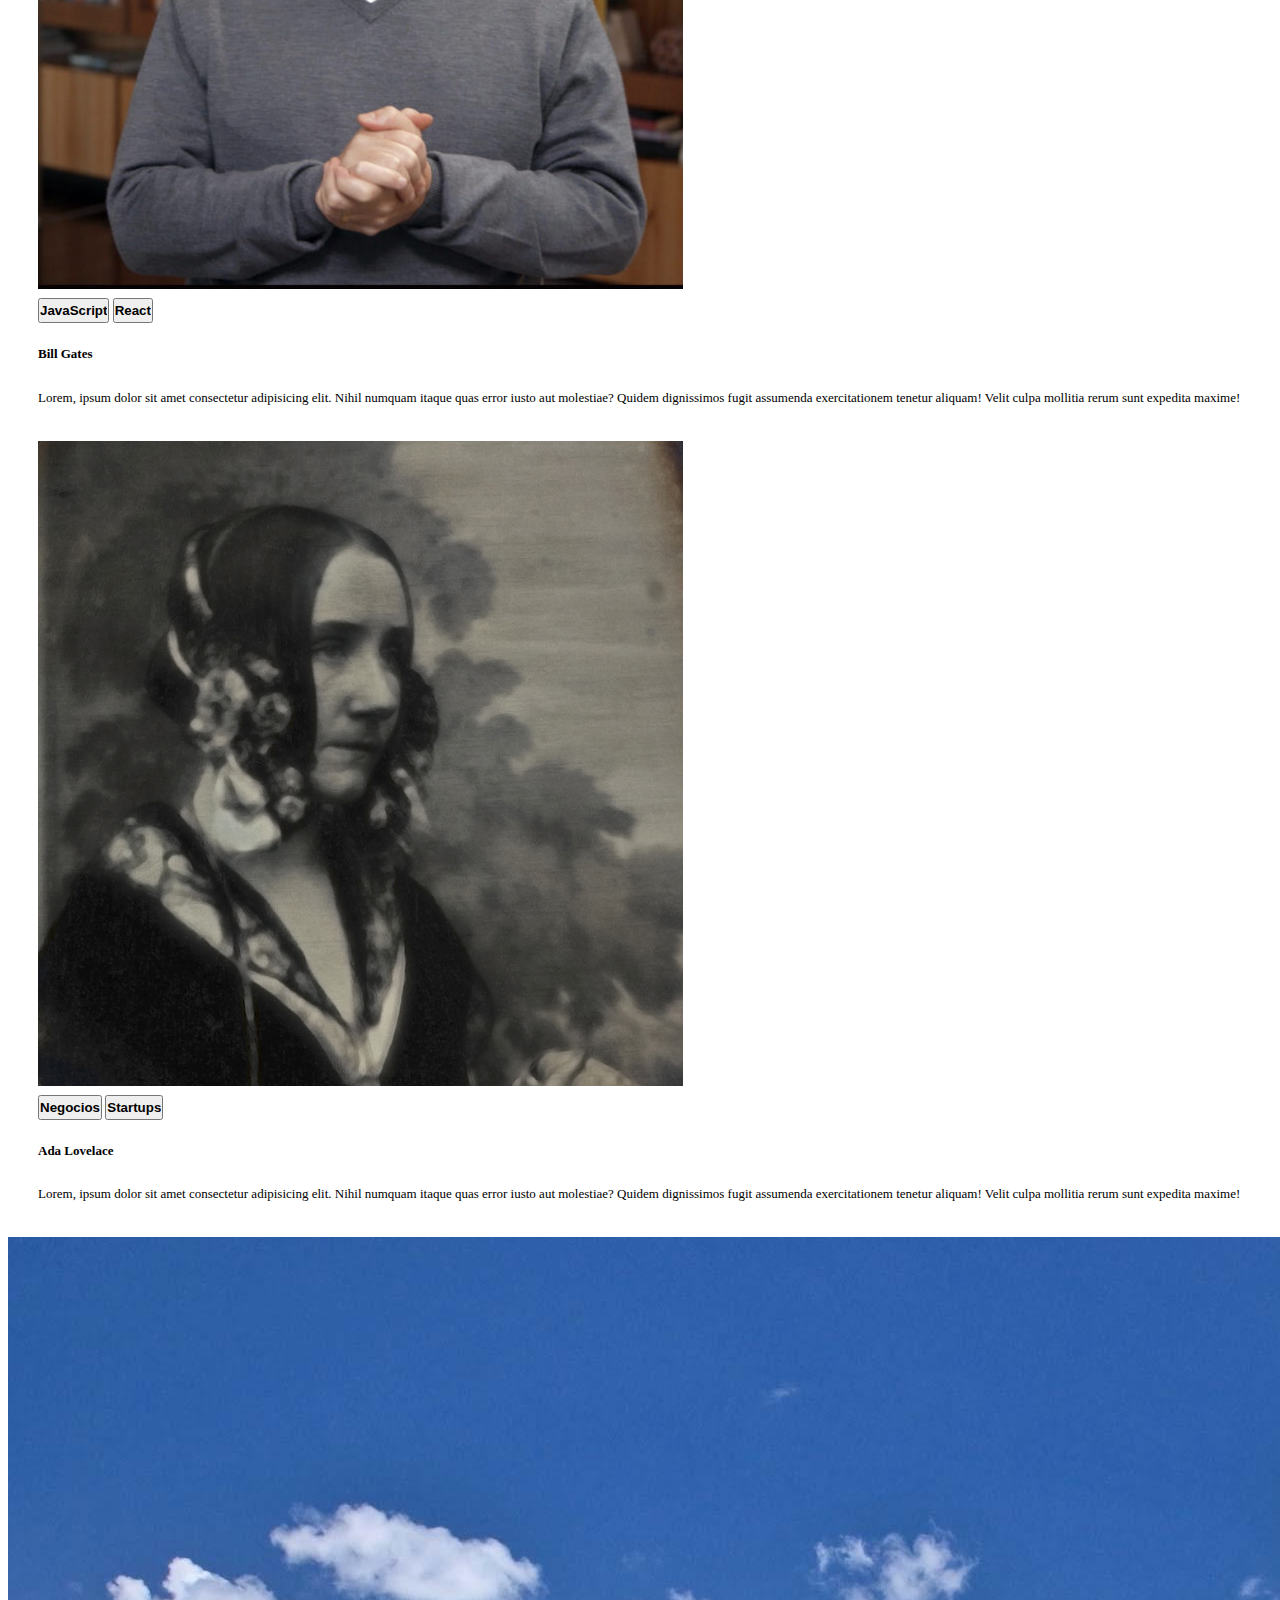
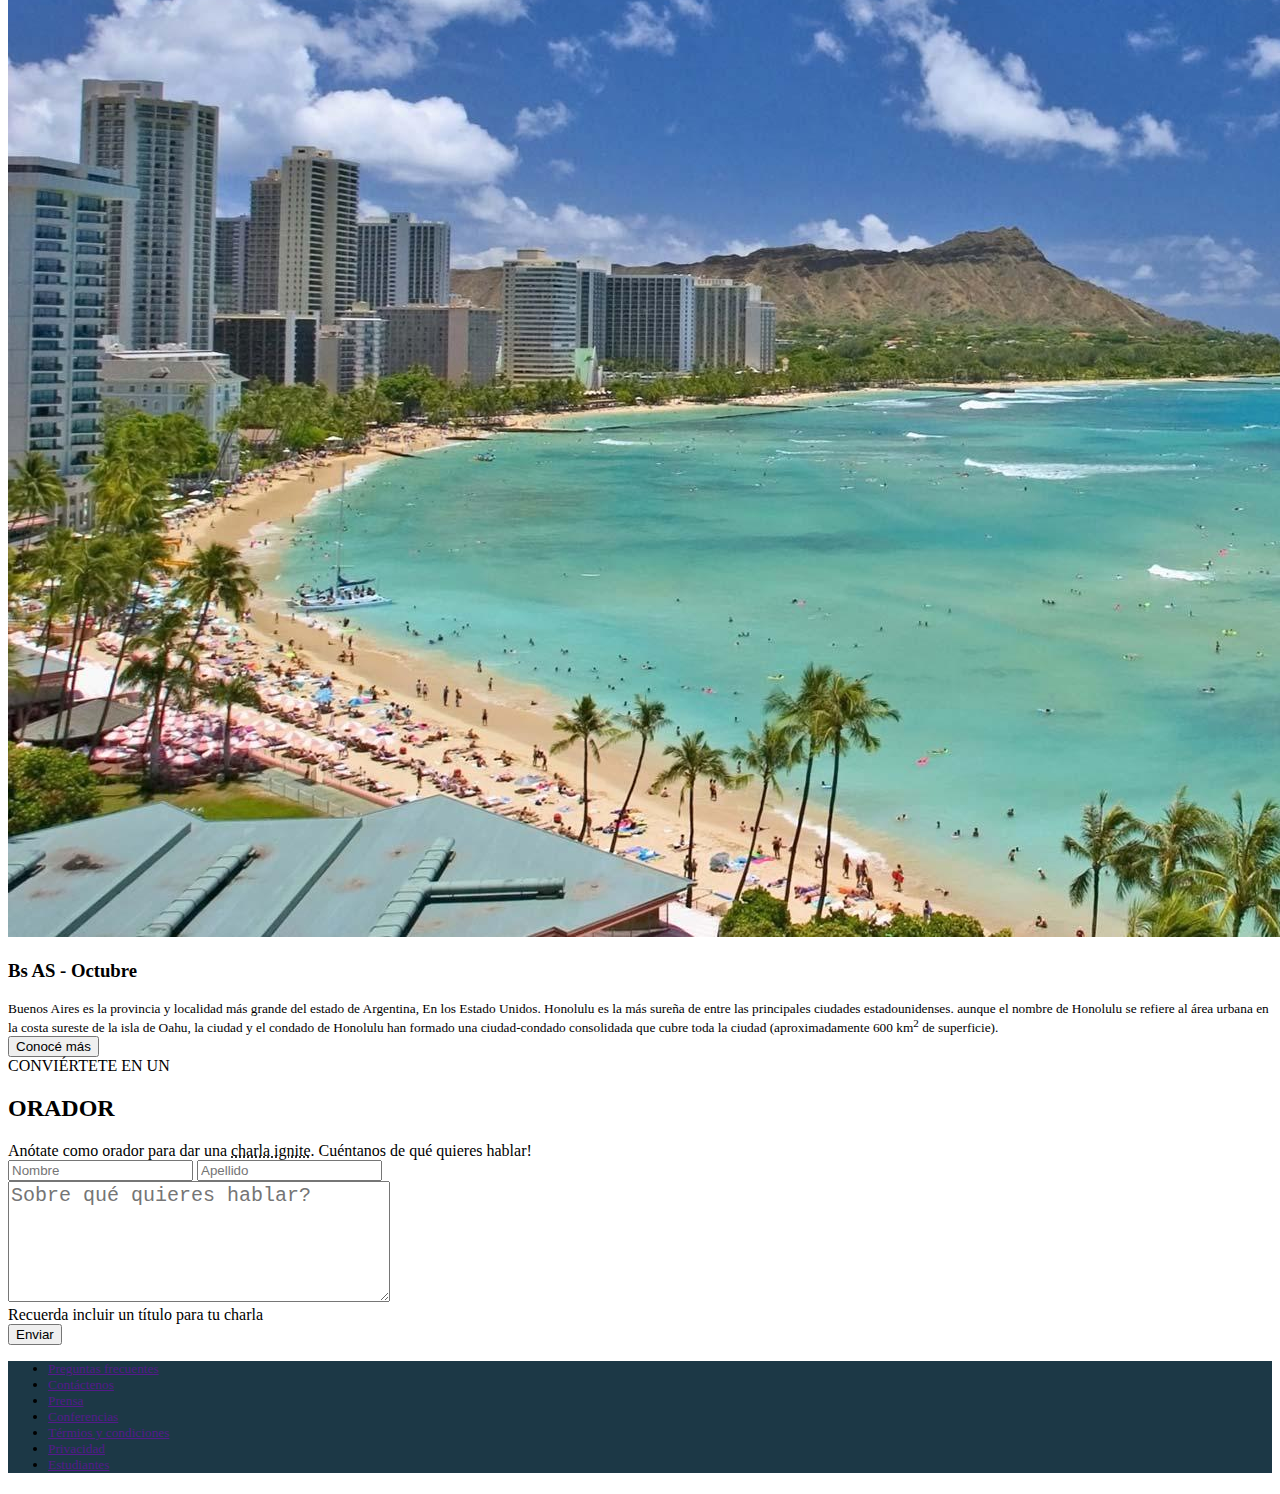
==== commit bb4c5104: "Menu responsive y ajustes varios" ====
--- a/index.html
+++ b/index.html
@@ -14,30 +14,34 @@
 <body>
     <header>
         <div>
-            <nav class="navbar navbar-expand-sm bg-dark" data-bs-theme="dark" id="menu">
-                <div class="container">
-                    <div class="d-flex justify-content-start">
-                        <img src="img/codoacodo.png" height="50">
-                        <a class="navbar-brand" href="#">Conf Bs As</a>
-                    </div>
-                    <div class="d-flex justify-content-end">
-                        <ul class="navbar-nav">
-                            <li class="nav-item">
-                                <a class="nav-link" aria-current="page" href="#conferencia">La conferencia</a>
-                            </li>
-                            <li class="nav-item">
-                                <a class="nav-link" href="#oradores">Los oradores</a>
-                            </li>
-                            <li class="nav-item">
-                                <a class="nav-link" href="#lugarFecha">El lugar y la fecha</a>
-                            </li>
-                            <li class="nav-item">
-                                <a class="nav-link" href="#inscripcion">Conviértete en orador</a>
-                            </li>
-                            <li class="nav-item">
-                                <a class="nav-link" href="#"><span class="text-success">Comprar tickets</span></a>
-                            </li>
-                        </ul>
+            <nav class="navbar navbar-expand-lg bg-dark" data-bs-theme="dark" id="menu">
+                <div class="container-fluid">
+                        <a class="navbar-brand" href="#"><img src="img/codoacodo.png" height="50">Conf Bs As</a>
+                    <button class="navbar-toggler" type="button" data-bs-toggle="collapse"
+                        data-bs-target="#navbarSupportedContent" aria-controls="navbarSupportedContent"
+                        aria-expanded="false" aria-label="Toggle navigation">
+                        <span class="navbar-toggler-icon"></span>
+                    </button>
+                    <div class="collapse navbar-collapse justify-content-end" id="navbarSupportedContent">
+                        <div class="">
+                            <ul class="navbar-nav me-auto mb-2 mb-lg-2 ml-auto">
+                                <li class="nav-item">
+                                    <a class="nav-link" aria-current="page" href="#conferencia">La conferencia</a>
+                                </li>
+                                <li class="nav-item">
+                                    <a class="nav-link" href="#oradores">Los oradores</a>
+                                </li>
+                                <li class="nav-item">
+                                    <a class="nav-link" href="#lugarFecha">El lugar y la fecha</a>
+                                </li>
+                                <li class="nav-item">
+                                    <a class="nav-link" href="#inscripcion">Conviértete en orador</a>
+                                </li>
+                                <li class="nav-item">
+                                    <a class="nav-link" href="#"><span class="text-success">Comprar tickets</span></a>
+                                </li>
+                            </ul>
+                        </div>
                     </div>
                 </div>
             </nav>
@@ -71,7 +75,7 @@
                 </div>
             </div>
             <div class="carousel-item">
-                <img src="img/ba2.jpg" class="d-block w-100">
+                <img src="img/ba2.jpg" class="d-block">
                 <div class="carousel-caption d-flex justify-content-end">
                     <div class="justify-content-end">
                         <h1>Conf Bs As</h1>
@@ -89,7 +93,7 @@
                 </div>
             </div>
             <div class="carousel-item">
-                <img src="img/ba3.jpg" class="d-block w-100">
+                <img src="img/ba3.jpg" class="d-block">
                 <div class="carousel-caption d-flex justify-content-end">
                     <div class="justify-content-end">
                         <h1>Conf Bs As</h1>
@@ -117,13 +121,12 @@
         </button>
     </div>
 
-
     <div id="oradores" class="mt-5">
         <div class="text-center">
             CONOCE A LOS
             <h2>ORADORES</h2>
         </div>
-        <div class="card-group" id="tarjetas">
+        <div class="card-group mx-sm-auto mx-lg-5" id="tarjetas">
             <div class="card border text-left">
                 <img src="img/steve.jpg" class="card-img-top w-auto" alt="Steve Jobs">
                 <div class="card-body">
--- a/css/style.css
+++ b/css/style.css
@@ -1,27 +1,20 @@
-.carousel{
-    height: 600px;
-    overflow: hidden;
+.carousel img
+{
+    width: 100%;
+    object-fit: cover;
+    margin: -100px 0px -50px 0px;
+    filter: brightness(50%);
 }
 
-.carousel img {
-    width: 100%;
-    object-fit: cover;
-    filter: brightness(40%);
-}
-
-.carousel-caption {
+.carousel-caption
+{
     position: relative;
     text-align: right !important;
     top: 25%;
 }
 
-#tarjetas {
-    height: auto;
-    margin-left: 100px;
-    margin-right: 100px;
-}
-
-.card {
+.card
+{
     margin: 30px;
     font-size: small;
     line-height: 2;
@@ -34,7 +27,8 @@
     font-weight: bold !important;
 }
 
-#tema {
+#tema
+{
     font-size: x-large;
 }
 
@@ -52,4 +46,9 @@
 #footer
 {
     background-color: #1c3846 !important;
+}
+
+#footer .nav-item
+{
+    font-size: smaller !important;
 }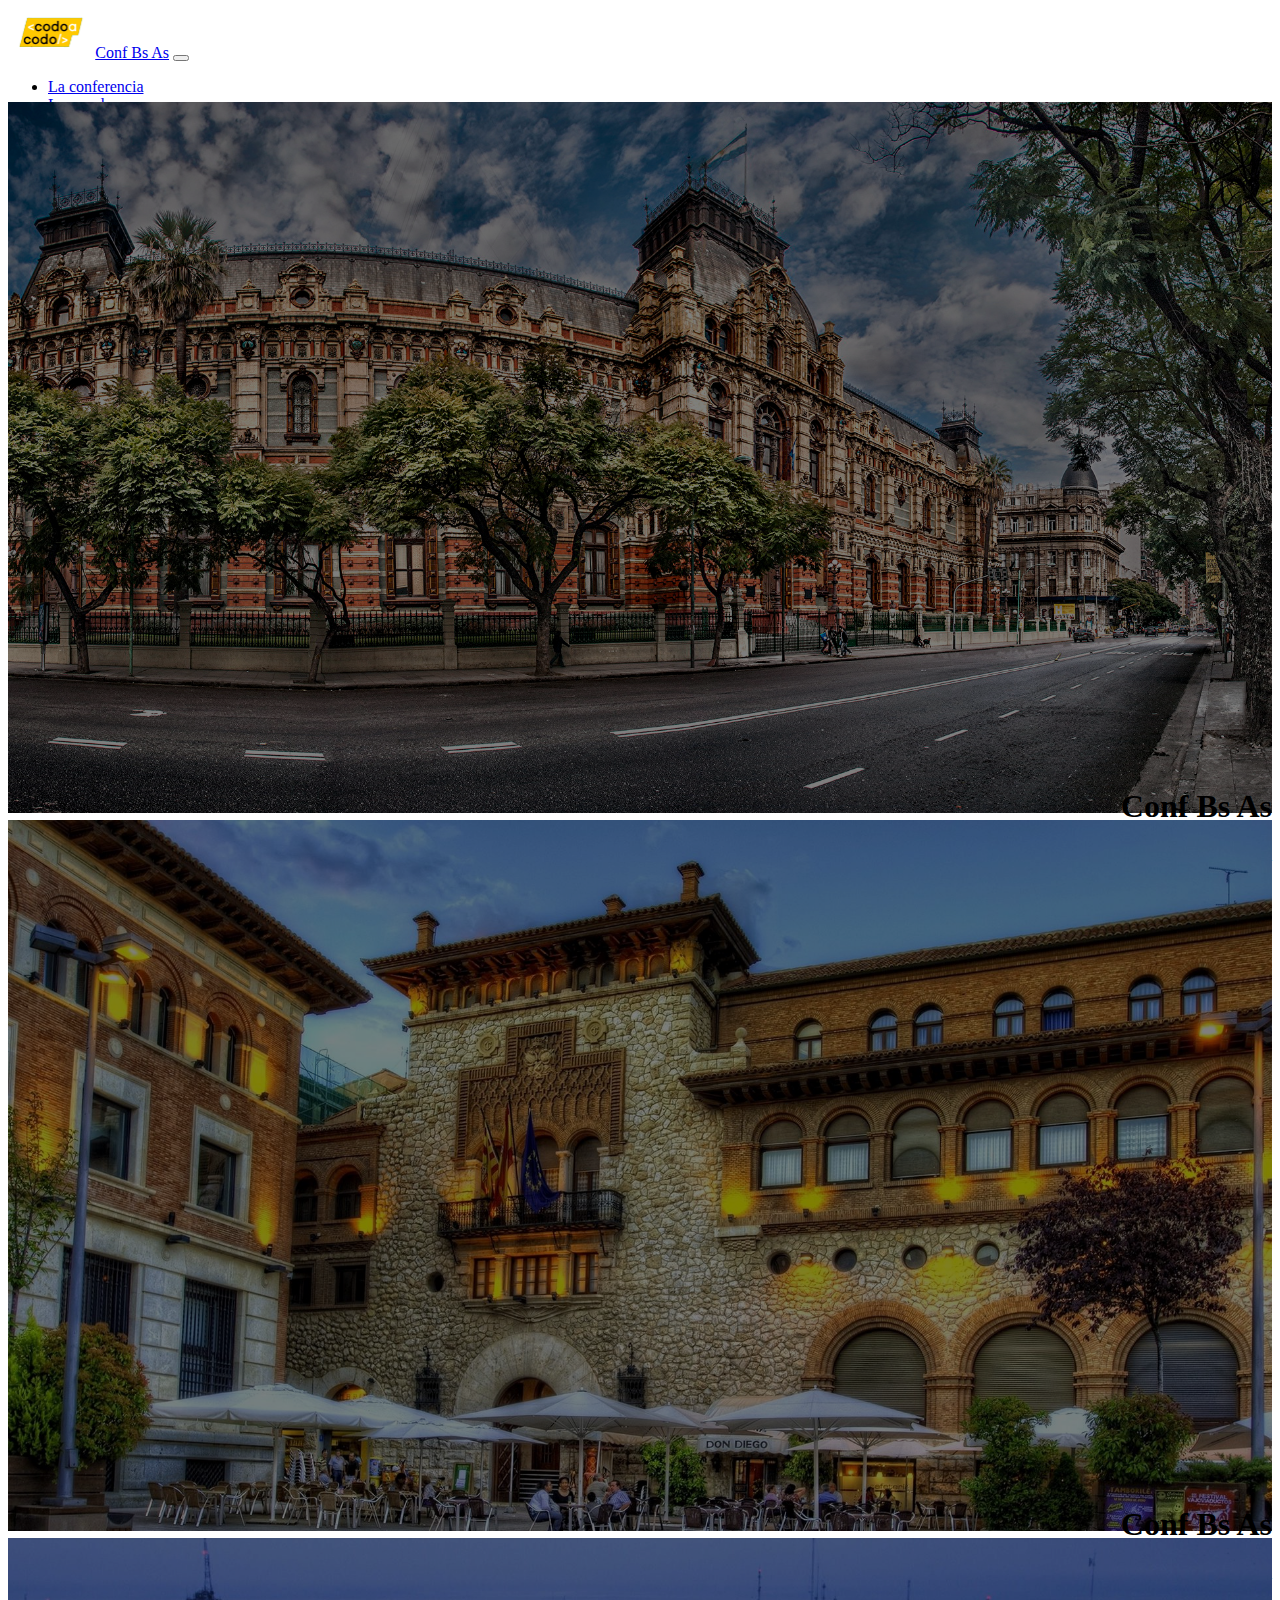
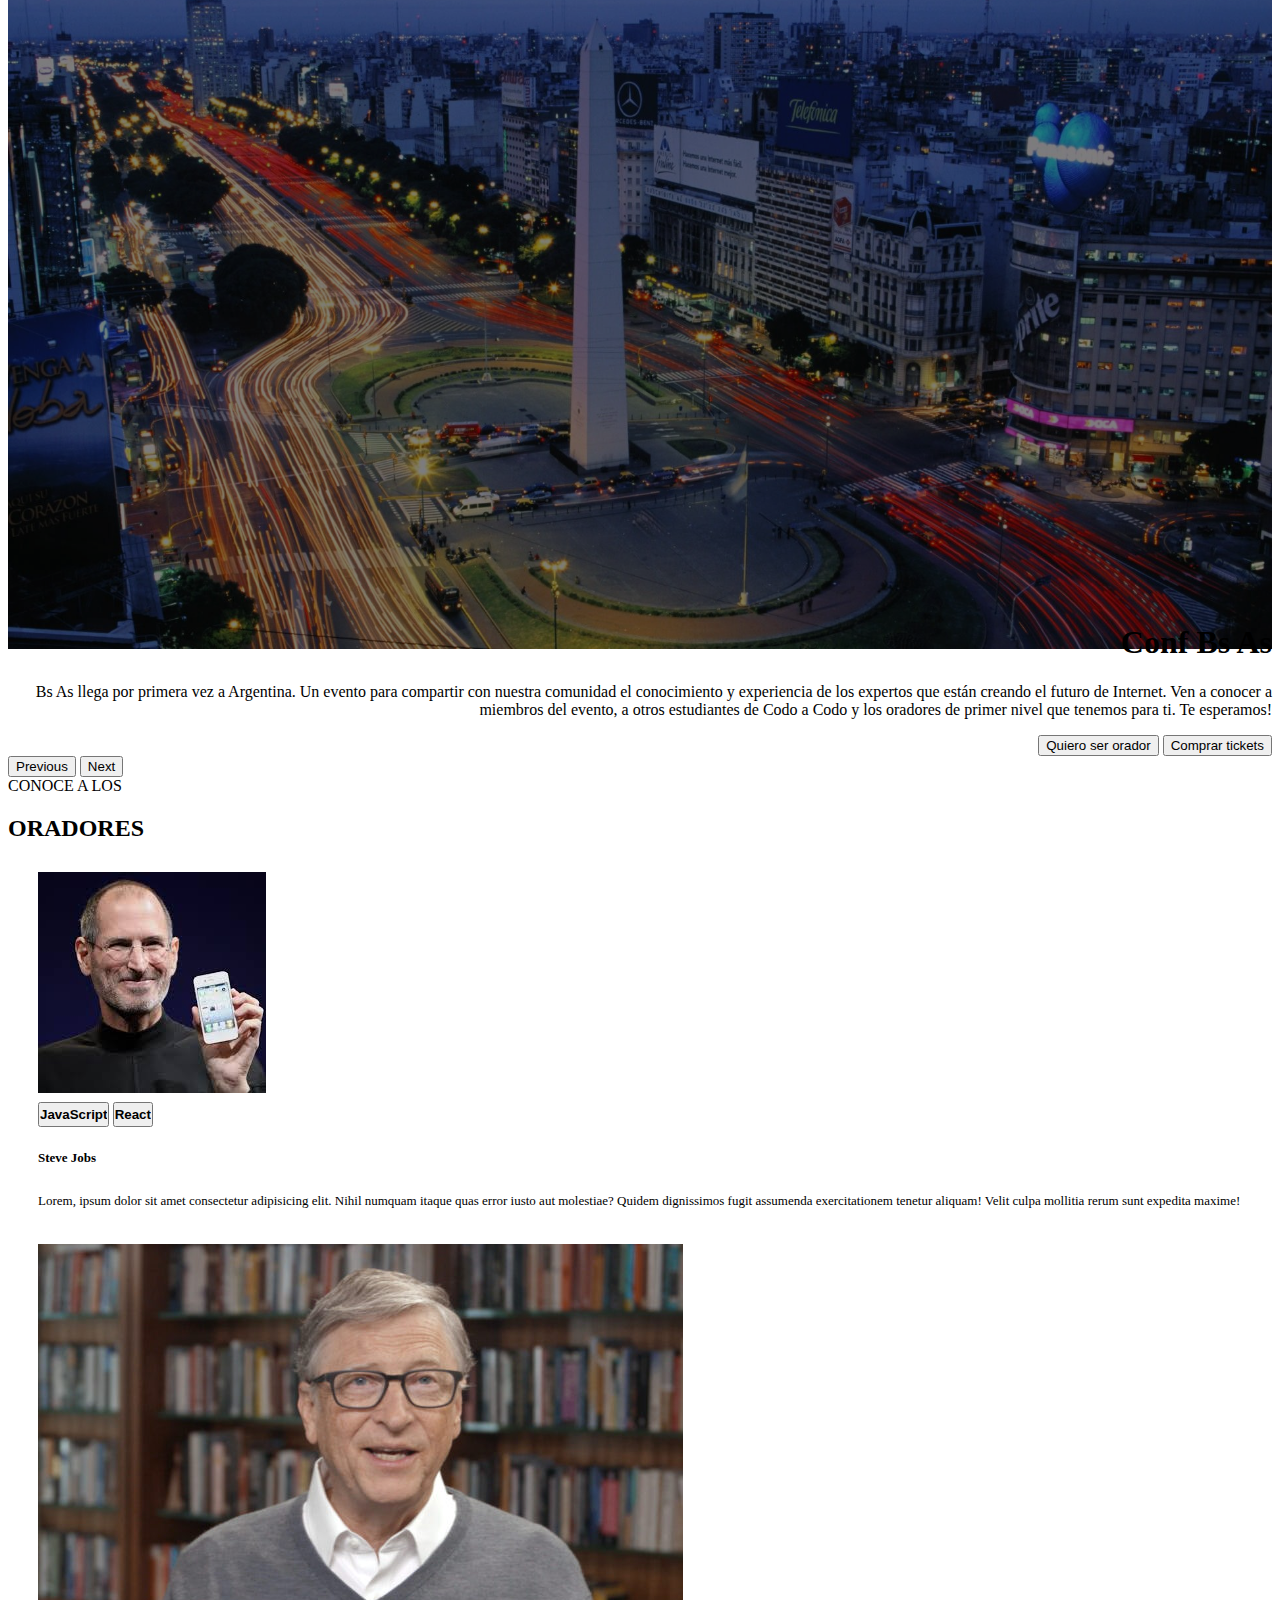
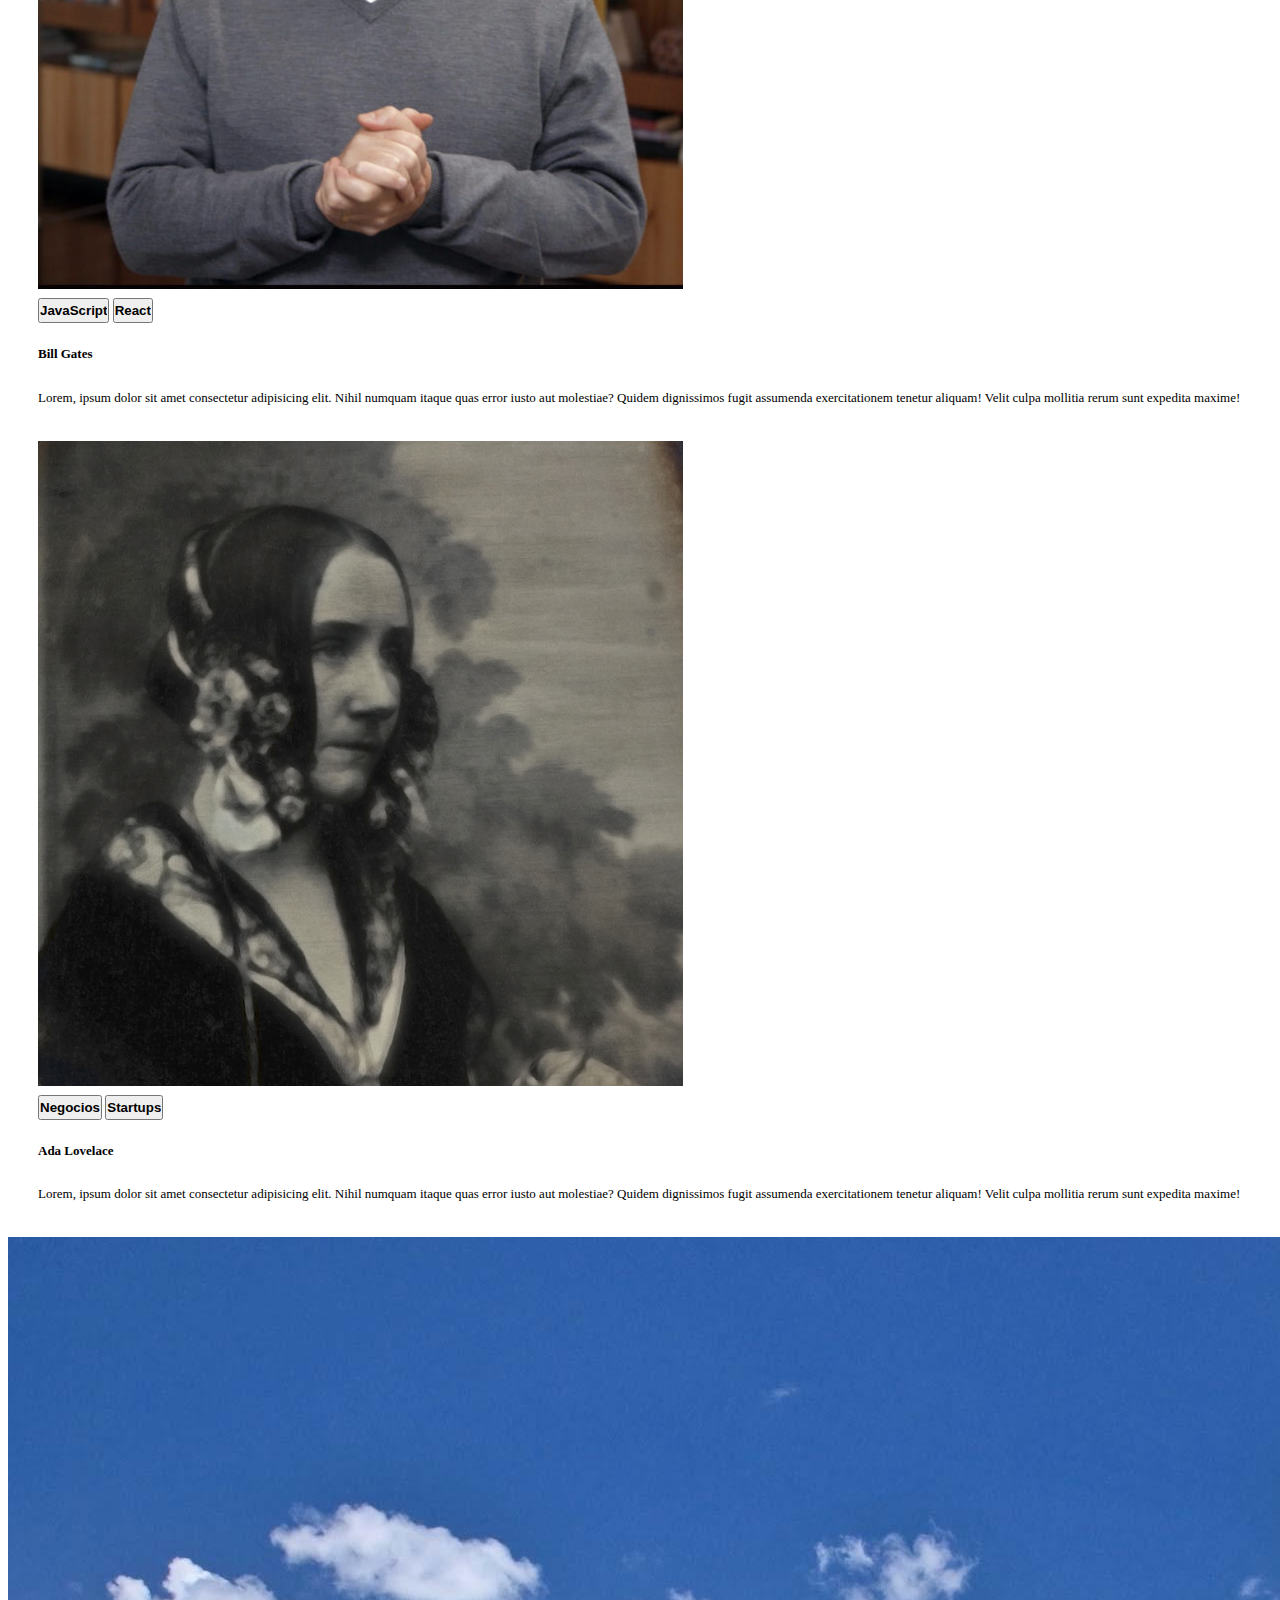
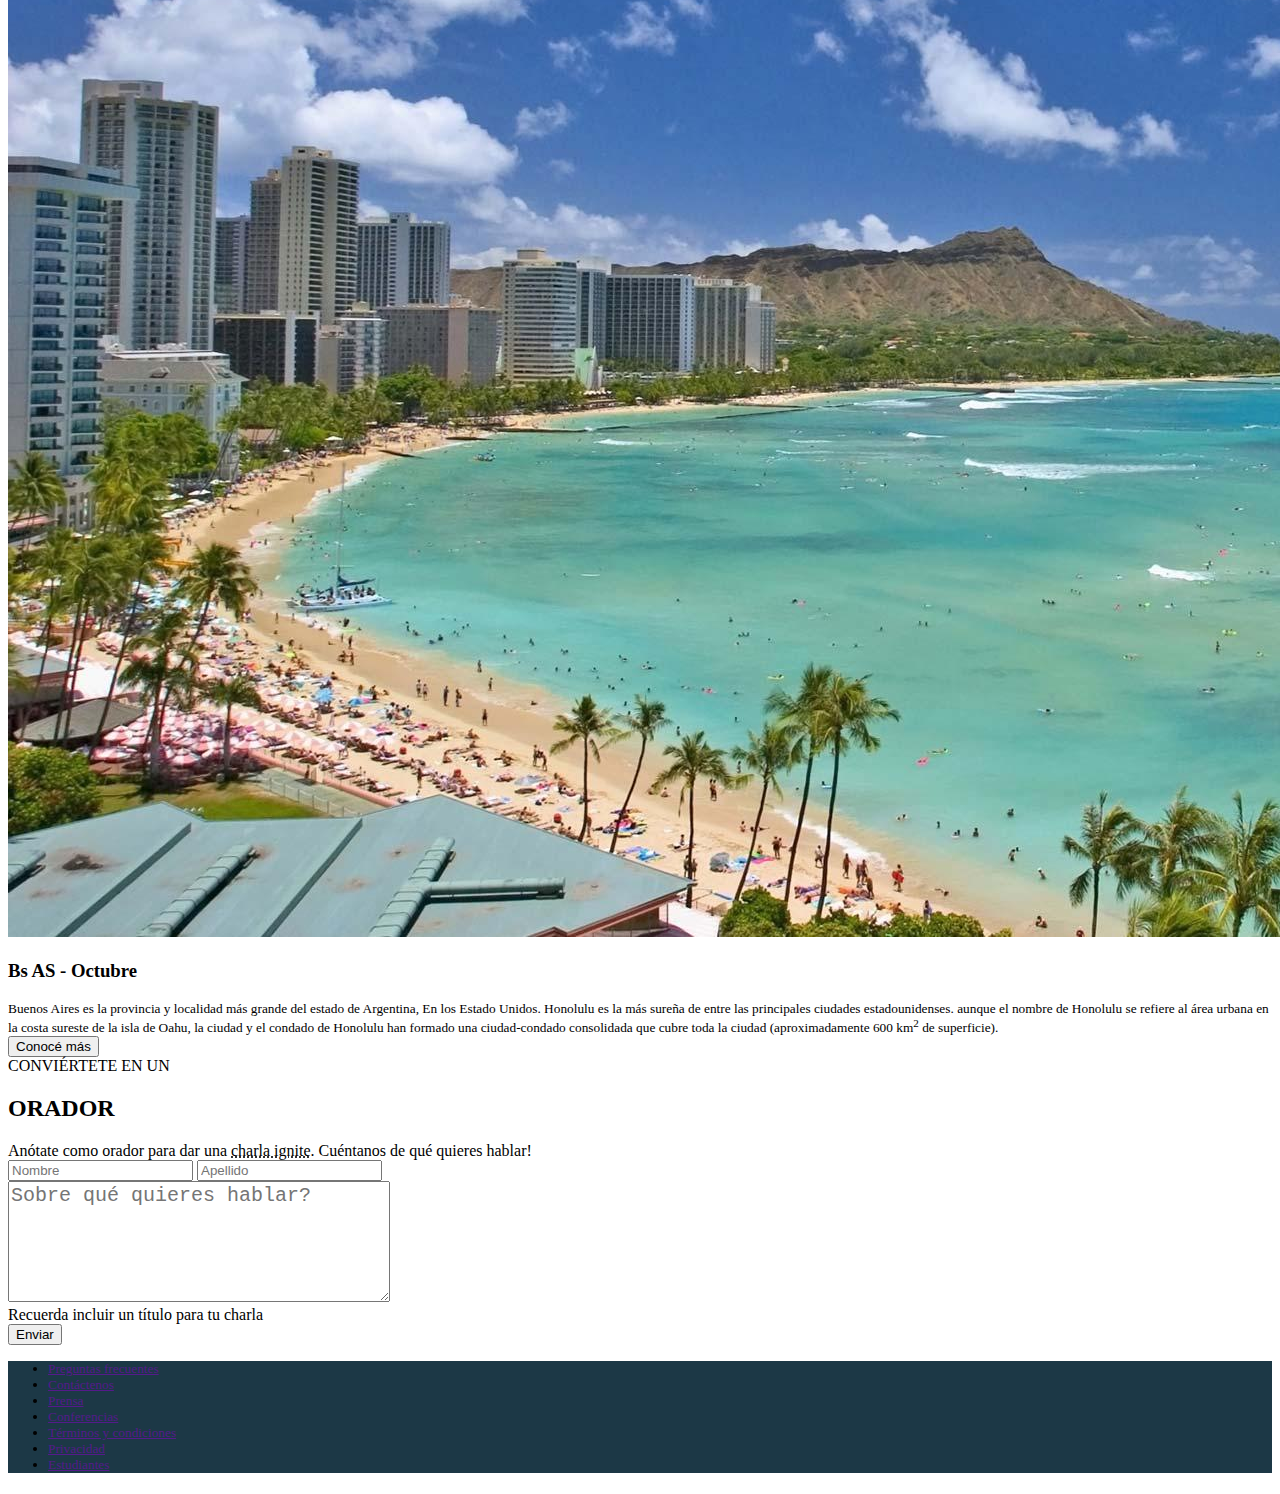
==== commit 9fbc1abb: "Modif boton formulario" ====
--- a/index.html
+++ b/index.html
@@ -202,22 +202,22 @@
         </div>
     </div>
 
-    <div id="inscripcion" class=" w-75 mx-auto m-5">
+    <div id="inscripcion" class="w-75 mx-auto m-5">
         <div class="text-center">
             CONVIÉRTETE EN UN
             <h2>ORADOR</h2>
             Anótate como orador para dar una <span>charla ignite</span>. Cuéntanos de qué quieres hablar!
         </div>
-        <form action="" method="post">
+        <form action="index.html" method="get">
             <div class="form">
                 <div class="d-inline-flex w-100">
-                    <input type="text" class="form-control m-1" id="nombre" name="nombre" placeholder="Nombre">
-                    <input type="text" class="form-control m-1" id="apellido" name="apellido" placeholder="Apellido">
+                    <input type="text" class="form-control m-1" id="nombre" name="nombre" placeholder="Nombre" required>
+                    <input type="text" class="form-control m-1" id="apellido" name="apellido" placeholder="Apellido" required>
                 </div>
                 <textarea class="form form-control m-1" name="tema" id="tema" cols="30" rows="5"
-                    placeholder="Sobre qué quieres hablar?"></textarea>
+                    placeholder="Sobre qué quieres hablar?" required></textarea>
                 <div class="form-text">Recuerda incluir un título para tu charla</div>
-                <input type="button" class="btn btn-success form-control m-1" value="Enviar">
+                <button type="submit" class="btn btn-success form-control m-1" >Enviar</button>
             </div>
         </form>
     </div>
@@ -238,7 +238,7 @@
                         <a class="nav-link mx-2" href="">Conferencias</a>
                     </li>
                     <li class="nav-item">
-                        <a class="nav-link mx-2" href="">Térmios y condiciones</a>
+                        <a class="nav-link mx-2" href="">Términos y condiciones</a>
                     </li>
                     <li class="nav-item">
                         <a class="nav-link mx-2" href="">Privacidad</a>
